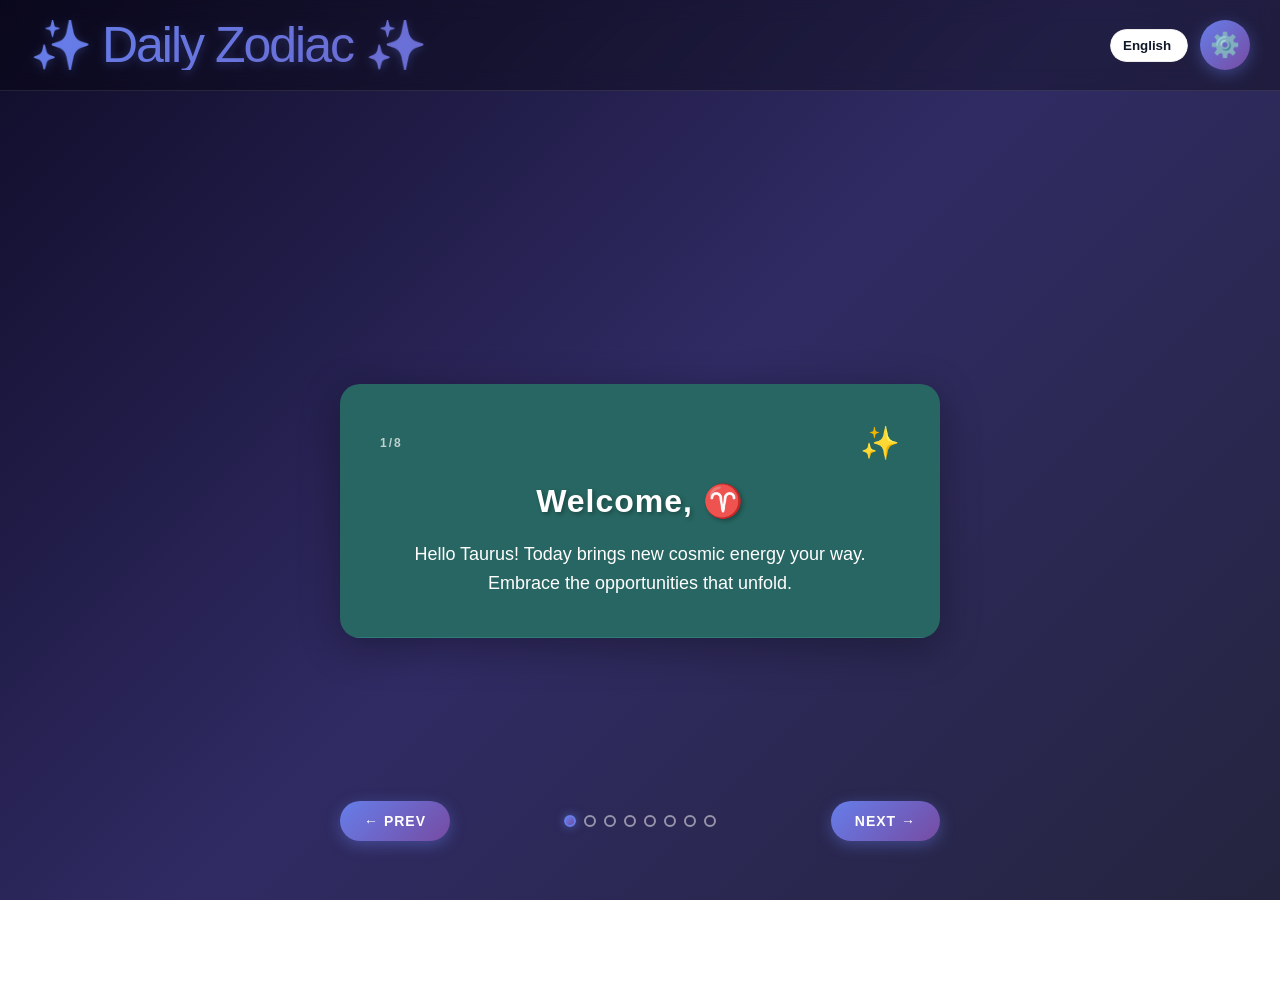
==== index.html @ 31250617 "Deploy from AstroTransition prod: Add pointer event handling for desktop interactions in card deck c" ====
<!DOCTYPE html><html lang="en"><head>
  <meta charset="utf-8">
  <title>AstroTransition</title>
  <base href="/DailyZodiac/">
  <meta name="viewport" content="width=device-width, initial-scale=1">
  <link rel="icon" type="image/x-icon" href="favicon.ico">
<link rel="stylesheet" href="styles.css"><link rel="preload" href="https://fonts.googleapis.com/css2?family=Poppins:wght@300;400;600;700&amp;display=swap" as="style"><link rel="preload" href="https://fonts.googleapis.com/css2?family=Orbitron:wght@400;700;900&amp;display=swap" as="style"><style ng-app-id="ng">

  * {
  margin: 0;
  padding: 0;
  box-sizing: border-box;
}
  html, 
  body {
  width: 100%;
  height: 100%;
  margin: 0;
  padding: 0;
}
  body {
  background:
    linear-gradient(
      135deg,
      #0f0c29 0%,
      #302b63 50%,
      #24243e 100%);
  background-attachment: fixed;
  font-family: "Poppins", sans-serif;
  color: #ffffff;
  overflow: hidden;
}
  app-root {
  display: flex;
  width: 100%;
  height: 100%;
}
  .app-container {
  display: flex;
  flex-direction: column;
  width: 100%;
  height: 100vh;
  background:
    linear-gradient(
      135deg,
      #0f0c29 0%,
      #302b63 50%,
      #24243e 100%);
}
  .app-header {
  display: flex;
  justify-content: space-between;
  align-items: center;
  padding: 20px 30px;
  background: rgba(0, 0, 0, 0.3);
  border-bottom: 1px solid rgba(255, 255, 255, 0.1);
  -webkit-backdrop-filter: blur(10px);
  backdrop-filter: blur(10px);
  position: relative;
  z-index: 100;
}
@media (max-width: 768px) {
    .app-header {
    padding: 15px 20px;
  }
}
@media (max-width: 480px) {
    .app-header {
    padding: 12px 15px;
  }
}
  .header-logo {
  flex: 1;
}
  .logo-text {
  font-size: clamp(16px, 6vw, 28px);
  font-family: "Orbitron", sans-serif;
  font-weight: 700;
  letter-spacing: clamp(0.5px, 0.8vw, 2px);
  background:
    linear-gradient(
      135deg,
      #667eea 0%,
      #764ba2 100%);
  -webkit-background-clip: text;
  -webkit-text-fill-color: transparent;
  background-clip: text;
  margin: 0;
  text-shadow: 0 2px 10px rgba(102, 126, 234, 0.3);
}
  .settings-btn {
  background:
    linear-gradient(
      135deg,
      #667eea 0%,
      #764ba2 100%);
  border: none;
  border-radius: 50%;
  width: 50px;
  height: 50px;
  font-size: 24px;
  cursor: pointer;
  transition: all 0.3s ease;
  box-shadow: 0 4px 15px rgba(102, 126, 234, 0.4);
  display: flex;
  align-items: center;
  justify-content: center;
}
  .settings-btn:hover {
  transform: scale(1.1) rotate(20deg);
  box-shadow: 0 6px 20px rgba(102, 126, 234, 0.6);
}
  .settings-btn:active {
  transform: scale(0.95);
}
@media (max-width: 480px) {
    .settings-btn {
    width: 42px;
    height: 42px;
    font-size: 20px;
  }
}
  .header-actions {
  display: flex;
  gap: 12px;
  align-items: center;
  margin-left: auto;
}
  .lang-btn {
  background: transparent;
  border: 1px solid rgba(255, 255, 255, 0.12);
  color: #fff;
  padding: 8px 12px;
  border-radius: 999px;
  font-weight: 600;
  cursor: pointer;
  transition: transform 0.18s ease, box-shadow 0.18s ease;
}
  .lang-btn:hover {
  transform: translateY(-2px);
  box-shadow: 0 6px 16px rgba(0, 0, 0, 0.35);
}
@media (max-width: 480px) {
    .lang-btn {
    padding: 6px 8px;
    font-size: 12px;
  }
}
  .lang-select select {
  background: #ffffff;
  color: #111827;
  border: 1px solid rgba(0, 0, 0, 0.08);
  padding: 8px 12px;
  border-radius: 999px;
  font-weight: 600;
  cursor: pointer;
  appearance: none;
  -webkit-appearance: none;
  -moz-appearance: none;
  box-shadow: 0 6px 18px rgba(0, 0, 0, 0.25);
}
  .lang-select {
  display: inline-block;
  overflow: hidden;
  border-radius: 999px;
}
  .app-main {
  flex: 1;
  display: flex;
  align-items: center;
  justify-content: center;
  padding: 20px;
  overflow: hidden;
}
@media (max-width: 768px) {
    .app-main {
    padding: 15px;
  }
}
@media (max-width: 480px) {
    .app-main {
    padding: 10px;
  }
}
  .app-main app-card-deck {
  width: 100%;
  height: 100%;
  display: flex;
  align-items: center;
  justify-content: center;
}
/*# sourceMappingURL=/DailyZodiac/app.css.map */</style><style ng-app-id="ng">

[_nghost-ng-c4092649842] {
  --bright-blue: oklch(51.01% 0.274 263.83);
  --electric-violet: oklch(53.18% 0.28 296.97);
  --french-violet: oklch(47.66% 0.246 305.88);
  --vivid-pink: oklch(69.02% 0.277 332.77);
  --hot-red: oklch(61.42% 0.238 15.34);
  --orange-red: oklch(63.32% 0.24 31.68);
  --gray-900: oklch(19.37% 0.006 300.98);
  --gray-700: oklch(36.98% 0.014 302.71);
  --gray-400: oklch(70.9% 0.015 304.04);
  --red-to-pink-to-purple-vertical-gradient:
    linear-gradient(
      
      180deg,
      var(--orange-red) 0%,
      var(--vivid-pink) 50%,
      var(--electric-violet) 100% );
  --red-to-pink-to-purple-horizontal-gradient:
    linear-gradient(
      
      90deg,
      var(--orange-red) 0%,
      var(--vivid-pink) 50%,
      var(--electric-violet) 100% );
  --pill-accent: var(--bright-blue);
  font-family:
    "Inter",
    -apple-system,
    BlinkMacSystemFont,
    "Segoe UI",
    Roboto,
    Helvetica,
    Arial,
    sans-serif,
    "Apple Color Emoji",
    "Segoe UI Emoji",
    "Segoe UI Symbol";
  box-sizing: border-box;
  -webkit-font-smoothing: antialiased;
  -moz-osx-font-smoothing: grayscale;
}
h1[_ngcontent-ng-c4092649842] {
  font-size: 3.125rem;
  color: var(--gray-900);
  font-weight: 500;
  line-height: 100%;
  letter-spacing: -0.125rem;
  margin: 0;
  font-family:
    "Inter Tight",
    -apple-system,
    BlinkMacSystemFont,
    "Segoe UI",
    Roboto,
    Helvetica,
    Arial,
    sans-serif,
    "Apple Color Emoji",
    "Segoe UI Emoji",
    "Segoe UI Symbol";
}
p[_ngcontent-ng-c4092649842] {
  margin: 0;
  color: var(--gray-700);
}
main[_ngcontent-ng-c4092649842] {
  width: 100%;
  min-height: 100%;
  display: flex;
  justify-content: center;
  align-items: center;
  padding: 1rem;
  box-sizing: inherit;
  position: relative;
}
.angular-logo[_ngcontent-ng-c4092649842] {
  max-width: 9.2rem;
}
.content[_ngcontent-ng-c4092649842] {
  display: flex;
  justify-content: space-around;
  width: 100%;
  max-width: 700px;
  margin-bottom: 3rem;
}
.content[_ngcontent-ng-c4092649842]   h1[_ngcontent-ng-c4092649842] {
  margin-top: 1.75rem;
}
.content[_ngcontent-ng-c4092649842]   p[_ngcontent-ng-c4092649842] {
  margin-top: 1.5rem;
}
.divider[_ngcontent-ng-c4092649842] {
  width: 1px;
  background: var(--red-to-pink-to-purple-vertical-gradient);
  margin-inline: 0.5rem;
}
.pill-group[_ngcontent-ng-c4092649842] {
  display: flex;
  flex-direction: column;
  align-items: start;
  flex-wrap: wrap;
  gap: 1.25rem;
}
.pill[_ngcontent-ng-c4092649842] {
  display: flex;
  align-items: center;
  --pill-accent: var(--bright-blue);
  background: color-mix(in srgb, var(--pill-accent) 5%, transparent);
  color: var(--pill-accent);
  padding-inline: 0.75rem;
  padding-block: 0.375rem;
  border-radius: 2.75rem;
  border: 0;
  transition: background 0.3s ease;
  font-family: var(--inter-font);
  font-size: 0.875rem;
  font-style: normal;
  font-weight: 500;
  line-height: 1.4rem;
  letter-spacing: -0.00875rem;
  text-decoration: none;
  white-space: nowrap;
}
.pill[_ngcontent-ng-c4092649842]:hover {
  background: color-mix(in srgb, var(--pill-accent) 15%, transparent);
}
.pill-group[_ngcontent-ng-c4092649842]   .pill[_ngcontent-ng-c4092649842]:nth-child(6n+1) {
  --pill-accent: var(--bright-blue);
}
.pill-group[_ngcontent-ng-c4092649842]   .pill[_ngcontent-ng-c4092649842]:nth-child(6n+2) {
  --pill-accent: var(--electric-violet);
}
.pill-group[_ngcontent-ng-c4092649842]   .pill[_ngcontent-ng-c4092649842]:nth-child(6n+3) {
  --pill-accent: var(--french-violet);
}
.pill-group[_ngcontent-ng-c4092649842]   .pill[_ngcontent-ng-c4092649842]:nth-child(6n+4), 
.pill-group[_ngcontent-ng-c4092649842]   .pill[_ngcontent-ng-c4092649842]:nth-child(6n+5), 
.pill-group[_ngcontent-ng-c4092649842]   .pill[_ngcontent-ng-c4092649842]:nth-child(6n+6) {
  --pill-accent: var(--hot-red);
}
.pill-group[_ngcontent-ng-c4092649842]   svg[_ngcontent-ng-c4092649842] {
  margin-inline-start: 0.25rem;
}
.social-links[_ngcontent-ng-c4092649842] {
  display: flex;
  align-items: center;
  gap: 0.73rem;
  margin-top: 1.5rem;
}
.social-links[_ngcontent-ng-c4092649842]   path[_ngcontent-ng-c4092649842] {
  transition: fill 0.3s ease;
  fill: var(--gray-400);
}
.social-links[_ngcontent-ng-c4092649842]   a[_ngcontent-ng-c4092649842]:hover   svg[_ngcontent-ng-c4092649842]   path[_ngcontent-ng-c4092649842] {
  fill: var(--gray-900);
}
@media screen and (max-width: 650px) {
  .content[_ngcontent-ng-c4092649842] {
    flex-direction: column;
    width: max-content;
  }
  .divider[_ngcontent-ng-c4092649842] {
    height: 1px;
    width: 100%;
    background: var(--red-to-pink-to-purple-horizontal-gradient);
    margin-block: 1.5rem;
  }
}
/*# sourceMappingURL=/DailyZodiac/app.css.map */</style><style ng-app-id="ng">

  .deck-container {
  display: flex;
  flex-direction: column;
  align-items: center;
  justify-content: center;
  height: 100%;
  width: 100%;
  padding: 20px;
  gap: 20px;
  outline: none;
}
@media (max-width: 768px) {
    .deck-container {
    padding: 15px;
    gap: 15px;
  }
}
@media (max-width: 480px) {
    .deck-container {
    padding: 10px;
    gap: 10px;
  }
}
  .card-wrapper {
  width: 100%;
  height: 60vh;
  max-width: 600px;
  min-height: 400px;
  display: flex;
  align-items: center;
  justify-content: center;
}
@media (max-width: 768px) {
    .card-wrapper {
    height: 55vh;
    min-height: 350px;
  }
}
@media (max-width: 480px) {
    .card-wrapper {
    height: 50vh;
    min-height: 300px;
  }
}
  .card-wrapper app-card {
  width: 100%;
  height: 100%;
  position: relative;
  z-index: 1;
}
  .controls {
  display: flex;
  align-items: center;
  justify-content: center;
  gap: 20px;
  width: 100%;
  max-width: 600px;
  flex-wrap: wrap;
}
@media (max-width: 768px) {
    .controls {
    gap: 15px;
  }
}
@media (max-width: 480px) {
    .controls {
    gap: 10px;
  }
}
  .controls {
  z-index: 3;
  position: relative;
}
  .nav-btn {
  background:
    linear-gradient(
      135deg,
      #667eea 0%,
      #764ba2 100%);
  border: none;
  color: white;
  padding: 12px 24px;
  border-radius: 25px;
  font-size: 14px;
  font-weight: 600;
  cursor: pointer;
  transition: all 0.3s ease;
  text-transform: uppercase;
  letter-spacing: 1px;
  box-shadow: 0 4px 15px rgba(102, 126, 234, 0.4);
}
  .nav-btn:hover {
  transform: translateY(-2px);
  box-shadow: 0 6px 20px rgba(102, 126, 234, 0.6);
}
  .nav-btn:active {
  transform: translateY(0);
}
@media (max-width: 768px) {
    .nav-btn {
    padding: 10px 18px;
    font-size: 12px;
  }
}
@media (max-width: 480px) {
    .nav-btn {
    padding: 8px 14px;
    font-size: 11px;
    flex: 1;
    min-width: 70px;
  }
}
  .prev-btn {
  order: 1;
}
@media (max-width: 480px) {
    .prev-btn {
    order: 1;
  }
}
  .next-btn {
  order: 3;
}
@media (max-width: 480px) {
    .next-btn {
    order: 3;
  }
}
  .progress-dots {
  display: flex;
  gap: 8px;
  justify-content: center;
  flex-wrap: wrap;
  flex: 1;
  order: 2;
  min-width: 150px;
}
@media (max-width: 480px) {
    .progress-dots {
    gap: 6px;
    order: 2;
    min-width: auto;
    flex: 0 1 auto;
  }
}
  .dot {
  width: 12px;
  height: 12px;
  border-radius: 50%;
  border: 2px solid rgba(255, 255, 255, 0.5);
  background: transparent;
  cursor: pointer;
  transition: all 0.3s ease;
}
  .dot:hover {
  border-color: rgba(255, 255, 255, 0.8);
  transform: scale(1.2);
}
  .dot.active {
  background:
    linear-gradient(
      135deg,
      #667eea 0%,
      #764ba2 100%);
  border-color: #667eea;
  box-shadow: 0 0 10px rgba(102, 126, 234, 0.6);
}
@media (max-width: 480px) {
    .dot {
    width: 10px;
    height: 10px;
  }
}
  .swipe-hint {
  color: rgba(255, 255, 255, 0.6);
  font-size: 12px;
  text-align: center;
  margin: 0;
  font-style: italic;
  animation: _ngcontent-ng-c107553043_fadeInOut 3s ease-in-out infinite;
}
@media (min-width: 769px) {
    .swipe-hint {
    display: none;
  }
}
@media (max-width: 480px) {
    .swipe-hint {
    font-size: 11px;
  }
}
@keyframes _ngcontent-ng-c107553043_fadeInOut {
  0%, 100% {
    opacity: 0.4;
  }
  50% {
    opacity: 0.8;
  }
}
/*# sourceMappingURL=/DailyZodiac/card-deck.component.css.map */</style><style ng-app-id="ng">

  .card-container {
  display: flex;
  align-items: center;
  justify-content: center;
  width: 100%;
  height: 100%;
  border-radius: 20px;
  box-shadow: 0 10px 40px rgba(0, 0, 0, 0.3);
  position: relative;
  overflow: hidden;
  animation: _ngcontent-ng-c3171206121_slideIn 0.5s ease-in-out;
}
@media (max-width: 768px) {
    .card-container {
    border-radius: 16px;
    box-shadow: 0 8px 30px rgba(0, 0, 0, 0.3);
  }
}
@media (max-width: 480px) {
    .card-container {
    border-radius: 12px;
    box-shadow: 0 5px 20px rgba(0, 0, 0, 0.3);
  }
}
  .card-content {
  width: 100%;
  height: 100%;
  padding: 40px;
  display: flex;
  flex-direction: column;
  justify-content: space-between;
  position: relative;
  z-index: 1;
}
@media (max-width: 768px) {
    .card-content {
    padding: 30px;
  }
}
@media (max-width: 480px) {
    .card-content {
    padding: 20px;
  }
}
  .card-header {
  display: flex;
  justify-content: space-between;
  align-items: center;
  margin-bottom: 20px;
}
  .progress-indicator {
  font-size: 12px;
  font-weight: 600;
  letter-spacing: 2px;
  color: rgba(255, 255, 255, 0.7);
  text-transform: uppercase;
}
  .card-icon {
  font-size: 32px;
  animation: _ngcontent-ng-c3171206121_float 3s ease-in-out infinite;
}
@media (max-width: 768px) {
    .card-icon {
    font-size: 28px;
  }
}
  .card-body {
  display: flex;
  flex-direction: column;
  justify-content: center;
  align-items: center;
  text-align: center;
  flex: 1;
}
  .card-title {
  font-size: 32px;
  font-family: "Orbitron", sans-serif;
  font-weight: 700;
  margin: 0 0 20px 0;
  text-shadow: 2px 2px 4px rgba(0, 0, 0, 0.3);
  letter-spacing: 1px;
}
@media (max-width: 768px) {
    .card-title {
    font-size: 24px;
  }
}
@media (max-width: 480px) {
    .card-title {
    font-size: 20px;
    margin: 0 0 15px 0;
  }
}
  .card-text {
  font-size: 18px;
  font-family: "Poppins", sans-serif;
  line-height: 1.6;
  margin: 0;
  max-width: 90%;
}
@media (max-width: 768px) {
    .card-text {
    font-size: 16px;
  }
}
@media (max-width: 480px) {
    .card-text {
    font-size: 14px;
  }
}
  .ad-placeholder {
  background: rgba(0, 0, 0, 0.3);
  border: 2px dashed rgba(255, 255, 255, 0.5);
  padding: 40px 20px;
  border-radius: 10px;
  color: rgba(255, 255, 255, 0.8);
  font-size: 14px;
  text-align: center;
}
  .ad-placeholder p {
  margin: 10px 0;
}
  .ad-placeholder .ad-note {
  font-size: 12px;
  font-family: "Courier New", monospace;
  opacity: 0.7;
}
  .donation-content {
  display: flex;
  flex-direction: column;
  align-items: center;
  gap: 20px;
}
  .donation-content p {
  margin: 0;
  font-size: 18px;
  line-height: 1.6;
}
@media (max-width: 480px) {
    .donation-content p {
    font-size: 16px;
  }
}
  .donation-btn {
  background: rgba(255, 255, 255, 0.2);
  border: 2px solid rgba(255, 255, 255, 0.5);
  color: #ffffff;
  padding: 12px 30px;
  border-radius: 25px;
  font-size: 16px;
  font-family: "Poppins", sans-serif;
  font-weight: 600;
  cursor: pointer;
  transition: all 0.3s ease;
  text-transform: uppercase;
  letter-spacing: 1px;
}
  .donation-btn:hover {
  background: rgba(255, 255, 255, 0.3);
  border-color: rgba(255, 255, 255, 0.8);
  transform: scale(1.05);
}
  .donation-btn:active {
  transform: scale(0.98);
}
@media (max-width: 480px) {
    .donation-btn {
    padding: 10px 20px;
    font-size: 14px;
  }
}
@keyframes _ngcontent-ng-c3171206121_slideIn {
  from {
    opacity: 0;
    transform: translateY(20px);
  }
  to {
    opacity: 1;
    transform: translateY(0);
  }
}
@keyframes _ngcontent-ng-c3171206121_float {
  0%, 100% {
    transform: translateY(0px);
  }
  50% {
    transform: translateY(-10px);
  }
}
/*# sourceMappingURL=/DailyZodiac/card.component.css.map */</style></head>
<body><!--nghm--><script type="text/javascript" id="ng-event-dispatch-contract">(()=>{function p(t,n,r,o,e,i,f,m){return{eventType:t,event:n,targetElement:r,eic:o,timeStamp:e,eia:i,eirp:f,eiack:m}}function u(t){let n=[],r=e=>{n.push(e)};return{c:t,q:n,et:[],etc:[],d:r,h:e=>{r(p(e.type,e,e.target,t,Date.now()))}}}function s(t,n,r){for(let o=0;o<n.length;o++){let e=n[o];(r?t.etc:t.et).push(e),t.c.addEventListener(e,t.h,r)}}function c(t,n,r,o,e=window){let i=u(t);e._ejsas||(e._ejsas={}),e._ejsas[n]=i,s(i,r),s(i,o,!0)}window.__jsaction_bootstrap=c;})();
</script><script>window.__jsaction_bootstrap(document.body,"ng",["change","click","keydown","touchstart","touchend","pointerdown","pointerup"],[]);</script>
  <app-root ng-version="21.1.5" _nghost-ng-c4092649842="" ngh="2" ng-server-context="ssg"><div _ngcontent-ng-c4092649842="" class="app-container"><header _ngcontent-ng-c4092649842="" class="app-header"><div _ngcontent-ng-c4092649842="" class="header-logo"><h1 _ngcontent-ng-c4092649842="" class="logo-text">✨ Daily Zodiac ✨</h1></div><div _ngcontent-ng-c4092649842="" class="header-actions"><label _ngcontent-ng-c4092649842="" class="lang-select ng-star-inserted"><select _ngcontent-ng-c4092649842="" jsaction="change:;"><option _ngcontent-ng-c4092649842="" value="EN" class="ng-star-inserted"> English </option><option _ngcontent-ng-c4092649842="" value="ES" class="ng-star-inserted"> Español </option><option _ngcontent-ng-c4092649842="" value="HI" class="ng-star-inserted"> हिन्दी </option><option _ngcontent-ng-c4092649842="" value="ZH" class="ng-star-inserted"> 中文 </option><!--container--></select></label><button _ngcontent-ng-c4092649842="" class="settings-btn ng-star-inserted" title="⚙️ Settings" jsaction="click:;"> ⚙️ </button><!--ng-container--><!--container--></div></header><main _ngcontent-ng-c4092649842="" class="app-main"><app-card-deck _ngcontent-ng-c4092649842="" _nghost-ng-c107553043="" class="ng-tns-c107553043-0" ngh="1"><div _ngcontent-ng-c107553043="" class="deck-container ng-tns-c107553043-0" tabindex="0" jsaction="keydown:;touchstart:;touchend:;pointerdown:;pointerup:;"><div _ngcontent-ng-c107553043="" class="card-wrapper ng-tns-c107553043-0 ng-star-inserted"><div _ngcontent-ng-c107553043="" class="animated-card ng-tns-c107553043-0 ng-trigger ng-trigger-deckAnimation"><app-card _ngcontent-ng-c107553043="" class="ng-tns-c107553043-0" _nghost-ng-c3171206121="" ngh="0"><div _ngcontent-ng-c3171206121="" class="card-container" style="background-color: #4ECDC4; background-image: linear-gradient(135deg, rgba(0, 0, 0, 0.5), rgba(0, 0, 0, 0.5)), url('https://images.unsplash.com/photo-1543722530-d2c3201371e7?auto=format&amp;fit=crop&amp;w=400&amp;q=80'); background-size: cover; background-position: center;"><div _ngcontent-ng-c3171206121="" class="card-content"><div _ngcontent-ng-c3171206121="" class="card-header"><span _ngcontent-ng-c3171206121="" class="progress-indicator">1/8</span><span _ngcontent-ng-c3171206121="" class="card-icon ng-star-inserted" style="">✨</span><!--container--></div><div _ngcontent-ng-c3171206121="" class="card-body"><h2 _ngcontent-ng-c3171206121="" class="card-title" style="color: #ffffff;"> Welcome, ♈ </h2><p _ngcontent-ng-c3171206121="" class="card-text ng-star-inserted" style="color: #ffffff;"> Hello Taurus! Today brings new cosmic energy your way. Embrace the opportunities that unfold. </p><!--container--><!--container--><!--container--></div></div></div></app-card></div></div><!--container--><div _ngcontent-ng-c107553043="" class="controls ng-tns-c107553043-0"><button _ngcontent-ng-c107553043="" class="nav-btn prev-btn ng-tns-c107553043-0" title="← PREV" jsaction="click:;"> ← PREV </button><div _ngcontent-ng-c107553043="" class="progress-dots ng-tns-c107553043-0"><button _ngcontent-ng-c107553043="" class="dot ng-tns-c107553043-0 active ng-star-inserted" aria-label="Go to card 1" jsaction="click:;"></button><button _ngcontent-ng-c107553043="" class="dot ng-tns-c107553043-0 ng-star-inserted" aria-label="Go to card 2" jsaction="click:;"></button><button _ngcontent-ng-c107553043="" class="dot ng-tns-c107553043-0 ng-star-inserted" aria-label="Go to card 3" jsaction="click:;"></button><button _ngcontent-ng-c107553043="" class="dot ng-tns-c107553043-0 ng-star-inserted" aria-label="Go to card 4" jsaction="click:;"></button><button _ngcontent-ng-c107553043="" class="dot ng-tns-c107553043-0 ng-star-inserted" aria-label="Go to card 5" jsaction="click:;"></button><button _ngcontent-ng-c107553043="" class="dot ng-tns-c107553043-0 ng-star-inserted" aria-label="Go to card 6" jsaction="click:;"></button><button _ngcontent-ng-c107553043="" class="dot ng-tns-c107553043-0 ng-star-inserted" aria-label="Go to card 7" jsaction="click:;"></button><button _ngcontent-ng-c107553043="" class="dot ng-tns-c107553043-0 ng-star-inserted" aria-label="Go to card 8" jsaction="click:;"></button><!--container--></div><button _ngcontent-ng-c107553043="" class="nav-btn next-btn ng-tns-c107553043-0" title="NEXT →" jsaction="click:;"> NEXT → </button></div><p _ngcontent-ng-c107553043="" class="swipe-hint ng-tns-c107553043-0">← Swipe or click buttons →</p></div></app-card-deck></main><!--container--><router-outlet _ngcontent-ng-c4092649842=""></router-outlet><!--container--></div><router-outlet _ngcontent-ng-c4092649842=""></router-outlet><!--container--></app-root>
<script src="main.js" type="module"></script>

<script id="ng-state" type="application/json">{"__nghData__":[{"t":{"5":"t3","9":"t4","10":"t5","11":"t6"},"c":{"5":[{"i":"t3","r":1}],"9":[{"i":"t4","r":1}],"10":[],"11":[]}},{"t":{"1":"t2","6":"t7"},"c":{"1":[{"i":"t2","r":1}],"6":[{"i":"t7","r":1,"x":8}]}},{"t":{"6":"t0","10":"t8"},"c":{"6":[{"i":"t0","r":3,"e":{"0":2},"t":{"3":"t1"},"c":{"3":[{"i":"t1","r":1,"x":4}]}}],"10":[],"11":[],"12":[]}}]}</script></body></html>
---- styles.css ----
@import "https://fonts.googleapis.com/css2?family=Poppins:wght@300;400;600;700&display=swap";
@import "https://fonts.googleapis.com/css2?family=Orbitron:wght@400;700;900&display=swap";

/* src/styles.scss */
* {
  margin: 0;
  padding: 0;
  box-sizing: border-box;
}
html,
body {
  width: 100%;
  height: 100%;
  margin: 0;
  padding: 0;
}
body {
  font-family: "Poppins", sans-serif;
  background:
    linear-gradient(
      135deg,
      #0f0c29 0%,
      #302b63 50%,
      #24243e 100%);
  background-attachment: fixed;
  color: #ffffff;
  line-height: 1.6;
  -webkit-font-smoothing: antialiased;
  -moz-osx-font-smoothing: grayscale;
}
h1,
h2,
h3,
h4,
h5,
h6 {
  font-family: "Orbitron", sans-serif;
  font-weight: 700;
  letter-spacing: 0.5px;
}
button {
  font-family: "Poppins", sans-serif;
}
::-webkit-scrollbar {
  width: 8px;
  height: 8px;
}
::-webkit-scrollbar-track {
  background: rgba(255, 255, 255, 0.05);
}
::-webkit-scrollbar-thumb {
  background: rgba(102, 126, 234, 0.5);
  border-radius: 4px;
}
::-webkit-scrollbar-thumb:hover {
  background: rgba(102, 126, 234, 0.8);
}
@keyframes fadeIn {
  from {
    opacity: 0;
  }
  to {
    opacity: 1;
  }
}
@keyframes slideIn {
  from {
    opacity: 0;
    transform: translateY(20px);
  }
  to {
    opacity: 1;
    transform: translateY(0);
  }
}

/* angular:styles/global:styles */
/*# sourceMappingURL=styles.css.map */
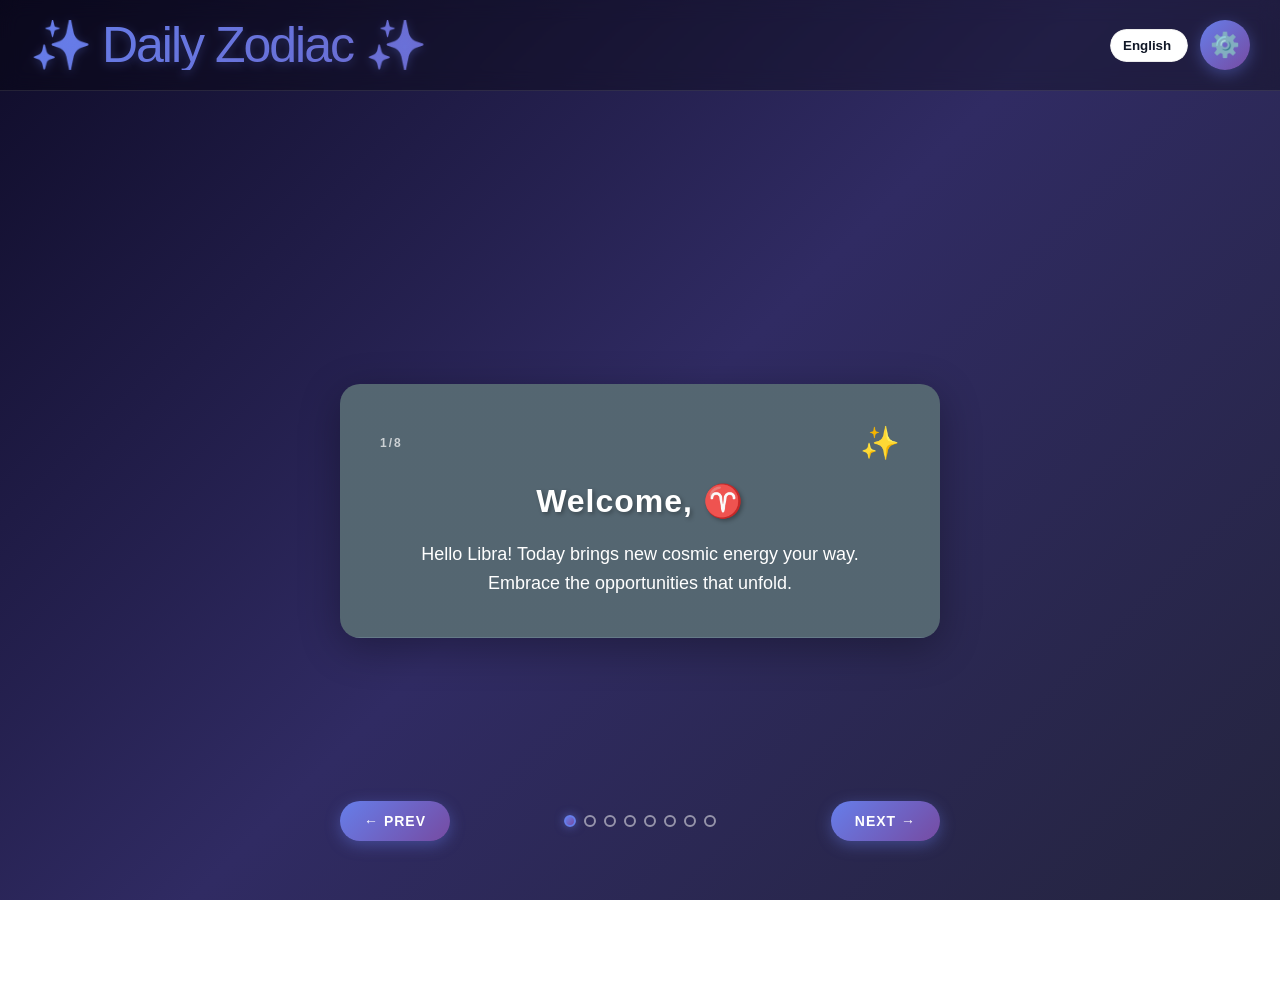
==== commit 145f9781: "Deploy from AstroTransition prod: Refactor color handling in ContentService to use a centralized COL" ====
--- a/index.html
+++ b/index.html
@@ -754,7 +754,7 @@
 /*# sourceMappingURL=/DailyZodiac/card.component.css.map */</style></head>
 <body><!--nghm--><script type="text/javascript" id="ng-event-dispatch-contract">(()=>{function p(t,n,r,o,e,i,f,m){return{eventType:t,event:n,targetElement:r,eic:o,timeStamp:e,eia:i,eirp:f,eiack:m}}function u(t){let n=[],r=e=>{n.push(e)};return{c:t,q:n,et:[],etc:[],d:r,h:e=>{r(p(e.type,e,e.target,t,Date.now()))}}}function s(t,n,r){for(let o=0;o<n.length;o++){let e=n[o];(r?t.etc:t.et).push(e),t.c.addEventListener(e,t.h,r)}}function c(t,n,r,o,e=window){let i=u(t);e._ejsas||(e._ejsas={}),e._ejsas[n]=i,s(i,r),s(i,o,!0)}window.__jsaction_bootstrap=c;})();
 </script><script>window.__jsaction_bootstrap(document.body,"ng",["change","click","keydown","touchstart","touchend","pointerdown","pointerup"],[]);</script>
-  <app-root ng-version="21.1.5" _nghost-ng-c4092649842="" ngh="2" ng-server-context="ssg"><div _ngcontent-ng-c4092649842="" class="app-container"><header _ngcontent-ng-c4092649842="" class="app-header"><div _ngcontent-ng-c4092649842="" class="header-logo"><h1 _ngcontent-ng-c4092649842="" class="logo-text">✨ Daily Zodiac ✨</h1></div><div _ngcontent-ng-c4092649842="" class="header-actions"><label _ngcontent-ng-c4092649842="" class="lang-select ng-star-inserted"><select _ngcontent-ng-c4092649842="" jsaction="change:;"><option _ngcontent-ng-c4092649842="" value="EN" class="ng-star-inserted"> English </option><option _ngcontent-ng-c4092649842="" value="ES" class="ng-star-inserted"> Español </option><option _ngcontent-ng-c4092649842="" value="HI" class="ng-star-inserted"> हिन्दी </option><option _ngcontent-ng-c4092649842="" value="ZH" class="ng-star-inserted"> 中文 </option><!--container--></select></label><button _ngcontent-ng-c4092649842="" class="settings-btn ng-star-inserted" title="⚙️ Settings" jsaction="click:;"> ⚙️ </button><!--ng-container--><!--container--></div></header><main _ngcontent-ng-c4092649842="" class="app-main"><app-card-deck _ngcontent-ng-c4092649842="" _nghost-ng-c107553043="" class="ng-tns-c107553043-0" ngh="1"><div _ngcontent-ng-c107553043="" class="deck-container ng-tns-c107553043-0" tabindex="0" jsaction="keydown:;touchstart:;touchend:;pointerdown:;pointerup:;"><div _ngcontent-ng-c107553043="" class="card-wrapper ng-tns-c107553043-0 ng-star-inserted"><div _ngcontent-ng-c107553043="" class="animated-card ng-tns-c107553043-0 ng-trigger ng-trigger-deckAnimation"><app-card _ngcontent-ng-c107553043="" class="ng-tns-c107553043-0" _nghost-ng-c3171206121="" ngh="0"><div _ngcontent-ng-c3171206121="" class="card-container" style="background-color: #4ECDC4; background-image: linear-gradient(135deg, rgba(0, 0, 0, 0.5), rgba(0, 0, 0, 0.5)), url('https://images.unsplash.com/photo-1543722530-d2c3201371e7?auto=format&amp;fit=crop&amp;w=400&amp;q=80'); background-size: cover; background-position: center;"><div _ngcontent-ng-c3171206121="" class="card-content"><div _ngcontent-ng-c3171206121="" class="card-header"><span _ngcontent-ng-c3171206121="" class="progress-indicator">1/8</span><span _ngcontent-ng-c3171206121="" class="card-icon ng-star-inserted" style="">✨</span><!--container--></div><div _ngcontent-ng-c3171206121="" class="card-body"><h2 _ngcontent-ng-c3171206121="" class="card-title" style="color: #ffffff;"> Welcome, ♈ </h2><p _ngcontent-ng-c3171206121="" class="card-text ng-star-inserted" style="color: #ffffff;"> Hello Taurus! Today brings new cosmic energy your way. Embrace the opportunities that unfold. </p><!--container--><!--container--><!--container--></div></div></div></app-card></div></div><!--container--><div _ngcontent-ng-c107553043="" class="controls ng-tns-c107553043-0"><button _ngcontent-ng-c107553043="" class="nav-btn prev-btn ng-tns-c107553043-0" title="← PREV" jsaction="click:;"> ← PREV </button><div _ngcontent-ng-c107553043="" class="progress-dots ng-tns-c107553043-0"><button _ngcontent-ng-c107553043="" class="dot ng-tns-c107553043-0 active ng-star-inserted" aria-label="Go to card 1" jsaction="click:;"></button><button _ngcontent-ng-c107553043="" class="dot ng-tns-c107553043-0 ng-star-inserted" aria-label="Go to card 2" jsaction="click:;"></button><button _ngcontent-ng-c107553043="" class="dot ng-tns-c107553043-0 ng-star-inserted" aria-label="Go to card 3" jsaction="click:;"></button><button _ngcontent-ng-c107553043="" class="dot ng-tns-c107553043-0 ng-star-inserted" aria-label="Go to card 4" jsaction="click:;"></button><button _ngcontent-ng-c107553043="" class="dot ng-tns-c107553043-0 ng-star-inserted" aria-label="Go to card 5" jsaction="click:;"></button><button _ngcontent-ng-c107553043="" class="dot ng-tns-c107553043-0 ng-star-inserted" aria-label="Go to card 6" jsaction="click:;"></button><button _ngcontent-ng-c107553043="" class="dot ng-tns-c107553043-0 ng-star-inserted" aria-label="Go to card 7" jsaction="click:;"></button><button _ngcontent-ng-c107553043="" class="dot ng-tns-c107553043-0 ng-star-inserted" aria-label="Go to card 8" jsaction="click:;"></button><!--container--></div><button _ngcontent-ng-c107553043="" class="nav-btn next-btn ng-tns-c107553043-0" title="NEXT →" jsaction="click:;"> NEXT → </button></div><p _ngcontent-ng-c107553043="" class="swipe-hint ng-tns-c107553043-0">← Swipe or click buttons →</p></div></app-card-deck></main><!--container--><router-outlet _ngcontent-ng-c4092649842=""></router-outlet><!--container--></div><router-outlet _ngcontent-ng-c4092649842=""></router-outlet><!--container--></app-root>
+  <app-root ng-version="21.1.5" _nghost-ng-c4092649842="" ngh="2" ng-server-context="ssg"><div _ngcontent-ng-c4092649842="" class="app-container"><header _ngcontent-ng-c4092649842="" class="app-header"><div _ngcontent-ng-c4092649842="" class="header-logo"><h1 _ngcontent-ng-c4092649842="" class="logo-text">✨ Daily Zodiac ✨</h1></div><div _ngcontent-ng-c4092649842="" class="header-actions"><label _ngcontent-ng-c4092649842="" class="lang-select ng-star-inserted"><select _ngcontent-ng-c4092649842="" jsaction="change:;"><option _ngcontent-ng-c4092649842="" value="EN" class="ng-star-inserted"> English </option><option _ngcontent-ng-c4092649842="" value="ES" class="ng-star-inserted"> Español </option><option _ngcontent-ng-c4092649842="" value="HI" class="ng-star-inserted"> हिन्दी </option><option _ngcontent-ng-c4092649842="" value="ZH" class="ng-star-inserted"> 中文 </option><!--container--></select></label><button _ngcontent-ng-c4092649842="" class="settings-btn ng-star-inserted" title="⚙️ Settings" jsaction="click:;"> ⚙️ </button><!--ng-container--><!--container--></div></header><main _ngcontent-ng-c4092649842="" class="app-main"><app-card-deck _ngcontent-ng-c4092649842="" _nghost-ng-c107553043="" class="ng-tns-c107553043-0" ngh="1"><div _ngcontent-ng-c107553043="" class="deck-container ng-tns-c107553043-0" tabindex="0" jsaction="keydown:;touchstart:;touchend:;pointerdown:;pointerup:;"><div _ngcontent-ng-c107553043="" class="card-wrapper ng-tns-c107553043-0 ng-star-inserted"><div _ngcontent-ng-c107553043="" class="animated-card ng-tns-c107553043-0 ng-trigger ng-trigger-deckAnimation"><app-card _ngcontent-ng-c107553043="" class="ng-tns-c107553043-0" _nghost-ng-c3171206121="" ngh="0"><div _ngcontent-ng-c3171206121="" class="card-container" style="background-color: #A9CCE3; background-image: linear-gradient(135deg, rgba(0, 0, 0, 0.5), rgba(0, 0, 0, 0.5)), url('https://images.unsplash.com/photo-1462332420958-a05d1e7413413?auto=format&amp;fit=crop&amp;w=400&amp;q=80'); background-size: cover; background-position: center;"><div _ngcontent-ng-c3171206121="" class="card-content"><div _ngcontent-ng-c3171206121="" class="card-header"><span _ngcontent-ng-c3171206121="" class="progress-indicator">1/8</span><span _ngcontent-ng-c3171206121="" class="card-icon ng-star-inserted" style="">✨</span><!--container--></div><div _ngcontent-ng-c3171206121="" class="card-body"><h2 _ngcontent-ng-c3171206121="" class="card-title" style="color: #ffffff;"> Welcome, ♈ </h2><p _ngcontent-ng-c3171206121="" class="card-text ng-star-inserted" style="color: #ffffff;"> Hello Libra! Today brings new cosmic energy your way. Embrace the opportunities that unfold. </p><!--container--><!--container--><!--container--></div></div></div></app-card></div></div><!--container--><div _ngcontent-ng-c107553043="" class="controls ng-tns-c107553043-0"><button _ngcontent-ng-c107553043="" class="nav-btn prev-btn ng-tns-c107553043-0" title="← PREV" jsaction="click:;"> ← PREV </button><div _ngcontent-ng-c107553043="" class="progress-dots ng-tns-c107553043-0"><button _ngcontent-ng-c107553043="" class="dot ng-tns-c107553043-0 active ng-star-inserted" aria-label="Go to card 1" jsaction="click:;"></button><button _ngcontent-ng-c107553043="" class="dot ng-tns-c107553043-0 ng-star-inserted" aria-label="Go to card 2" jsaction="click:;"></button><button _ngcontent-ng-c107553043="" class="dot ng-tns-c107553043-0 ng-star-inserted" aria-label="Go to card 3" jsaction="click:;"></button><button _ngcontent-ng-c107553043="" class="dot ng-tns-c107553043-0 ng-star-inserted" aria-label="Go to card 4" jsaction="click:;"></button><button _ngcontent-ng-c107553043="" class="dot ng-tns-c107553043-0 ng-star-inserted" aria-label="Go to card 5" jsaction="click:;"></button><button _ngcontent-ng-c107553043="" class="dot ng-tns-c107553043-0 ng-star-inserted" aria-label="Go to card 6" jsaction="click:;"></button><button _ngcontent-ng-c107553043="" class="dot ng-tns-c107553043-0 ng-star-inserted" aria-label="Go to card 7" jsaction="click:;"></button><button _ngcontent-ng-c107553043="" class="dot ng-tns-c107553043-0 ng-star-inserted" aria-label="Go to card 8" jsaction="click:;"></button><!--container--></div><button _ngcontent-ng-c107553043="" class="nav-btn next-btn ng-tns-c107553043-0" title="NEXT →" jsaction="click:;"> NEXT → </button></div><p _ngcontent-ng-c107553043="" class="swipe-hint ng-tns-c107553043-0">← Swipe or click buttons →</p></div></app-card-deck></main><!--container--><router-outlet _ngcontent-ng-c4092649842=""></router-outlet><!--container--></div><router-outlet _ngcontent-ng-c4092649842=""></router-outlet><!--container--></app-root>
 <script src="main.js" type="module"></script>
 
 <script id="ng-state" type="application/json">{"__nghData__":[{"t":{"5":"t3","9":"t4","10":"t5","11":"t6"},"c":{"5":[{"i":"t3","r":1}],"9":[{"i":"t4","r":1}],"10":[],"11":[]}},{"t":{"1":"t2","6":"t7"},"c":{"1":[{"i":"t2","r":1}],"6":[{"i":"t7","r":1,"x":8}]}},{"t":{"6":"t0","10":"t8"},"c":{"6":[{"i":"t0","r":3,"e":{"0":2},"t":{"3":"t1"},"c":{"3":[{"i":"t1","r":1,"x":4}]}}],"10":[],"11":[],"12":[]}}]}</script></body></html>
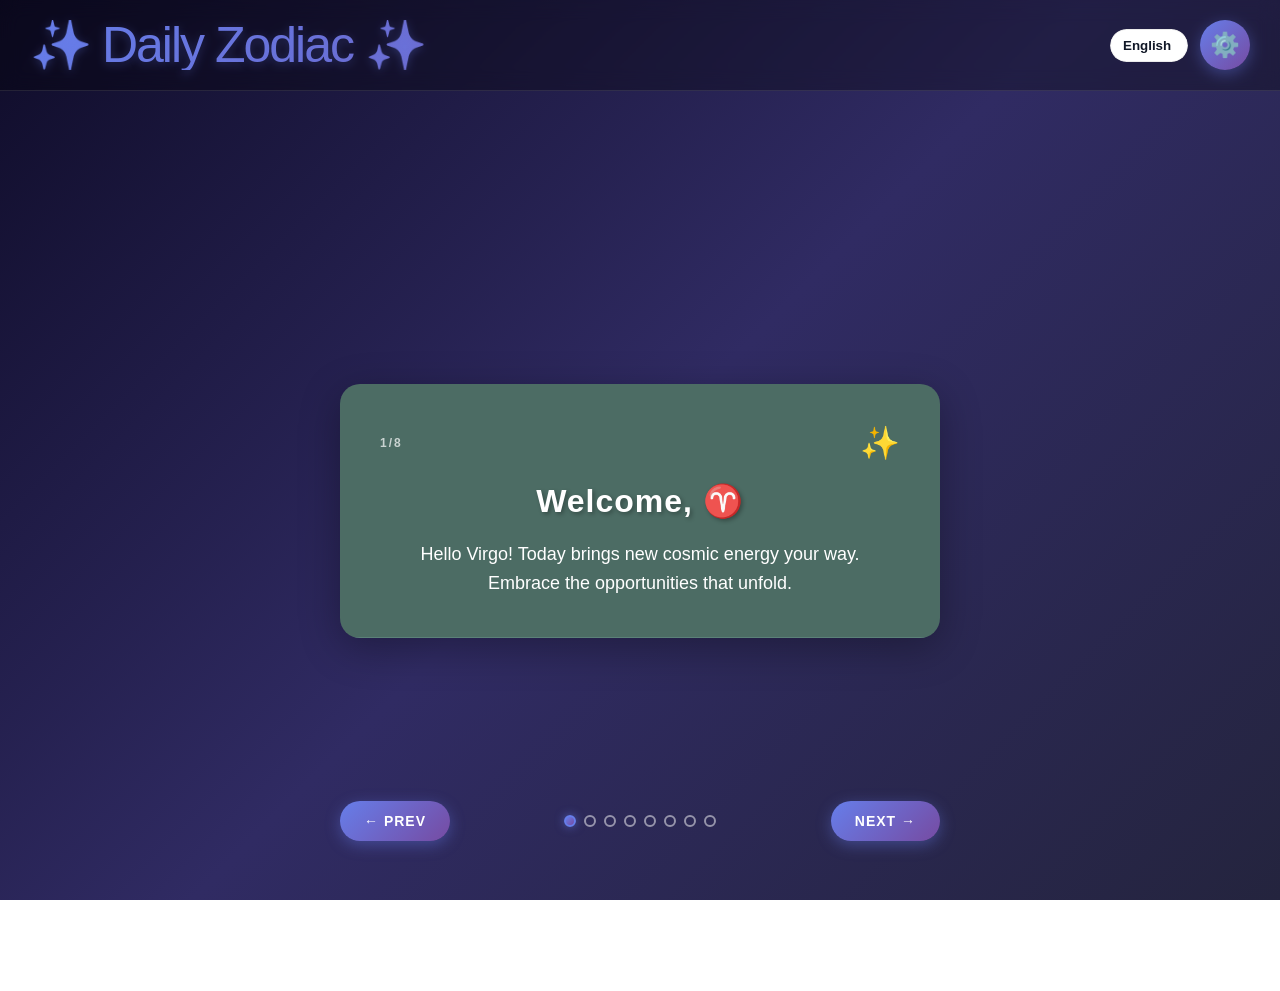
==== commit 36df6571: "Deploy from AstroTransition prod: SEO Optimization AdityaDwivediAtGit/DailySign_Angular@4e2904d8f0d7" ====
--- a/index.html
+++ b/index.html
@@ -754,7 +754,7 @@
 /*# sourceMappingURL=/DailyZodiac/card.component.css.map */</style></head>
 <body><!--nghm--><script type="text/javascript" id="ng-event-dispatch-contract">(()=>{function p(t,n,r,o,e,i,f,m){return{eventType:t,event:n,targetElement:r,eic:o,timeStamp:e,eia:i,eirp:f,eiack:m}}function u(t){let n=[],r=e=>{n.push(e)};return{c:t,q:n,et:[],etc:[],d:r,h:e=>{r(p(e.type,e,e.target,t,Date.now()))}}}function s(t,n,r){for(let o=0;o<n.length;o++){let e=n[o];(r?t.etc:t.et).push(e),t.c.addEventListener(e,t.h,r)}}function c(t,n,r,o,e=window){let i=u(t);e._ejsas||(e._ejsas={}),e._ejsas[n]=i,s(i,r),s(i,o,!0)}window.__jsaction_bootstrap=c;})();
 </script><script>window.__jsaction_bootstrap(document.body,"ng",["change","click","keydown","touchstart","touchend","pointerdown","pointerup"],[]);</script>
-  <app-root ng-version="21.1.5" _nghost-ng-c4092649842="" ngh="2" ng-server-context="ssg"><div _ngcontent-ng-c4092649842="" class="app-container"><header _ngcontent-ng-c4092649842="" class="app-header"><div _ngcontent-ng-c4092649842="" class="header-logo"><h1 _ngcontent-ng-c4092649842="" class="logo-text">✨ Daily Zodiac ✨</h1></div><div _ngcontent-ng-c4092649842="" class="header-actions"><label _ngcontent-ng-c4092649842="" class="lang-select ng-star-inserted"><select _ngcontent-ng-c4092649842="" jsaction="change:;"><option _ngcontent-ng-c4092649842="" value="EN" class="ng-star-inserted"> English </option><option _ngcontent-ng-c4092649842="" value="ES" class="ng-star-inserted"> Español </option><option _ngcontent-ng-c4092649842="" value="HI" class="ng-star-inserted"> हिन्दी </option><option _ngcontent-ng-c4092649842="" value="ZH" class="ng-star-inserted"> 中文 </option><!--container--></select></label><button _ngcontent-ng-c4092649842="" class="settings-btn ng-star-inserted" title="⚙️ Settings" jsaction="click:;"> ⚙️ </button><!--ng-container--><!--container--></div></header><main _ngcontent-ng-c4092649842="" class="app-main"><app-card-deck _ngcontent-ng-c4092649842="" _nghost-ng-c107553043="" class="ng-tns-c107553043-0" ngh="1"><div _ngcontent-ng-c107553043="" class="deck-container ng-tns-c107553043-0" tabindex="0" jsaction="keydown:;touchstart:;touchend:;pointerdown:;pointerup:;"><div _ngcontent-ng-c107553043="" class="card-wrapper ng-tns-c107553043-0 ng-star-inserted"><div _ngcontent-ng-c107553043="" class="animated-card ng-tns-c107553043-0 ng-trigger ng-trigger-deckAnimation"><app-card _ngcontent-ng-c107553043="" class="ng-tns-c107553043-0" _nghost-ng-c3171206121="" ngh="0"><div _ngcontent-ng-c3171206121="" class="card-container" style="background-color: #A9CCE3; background-image: linear-gradient(135deg, rgba(0, 0, 0, 0.5), rgba(0, 0, 0, 0.5)), url('https://images.unsplash.com/photo-1462332420958-a05d1e7413413?auto=format&amp;fit=crop&amp;w=400&amp;q=80'); background-size: cover; background-position: center;"><div _ngcontent-ng-c3171206121="" class="card-content"><div _ngcontent-ng-c3171206121="" class="card-header"><span _ngcontent-ng-c3171206121="" class="progress-indicator">1/8</span><span _ngcontent-ng-c3171206121="" class="card-icon ng-star-inserted" style="">✨</span><!--container--></div><div _ngcontent-ng-c3171206121="" class="card-body"><h2 _ngcontent-ng-c3171206121="" class="card-title" style="color: #ffffff;"> Welcome, ♈ </h2><p _ngcontent-ng-c3171206121="" class="card-text ng-star-inserted" style="color: #ffffff;"> Hello Libra! Today brings new cosmic energy your way. Embrace the opportunities that unfold. </p><!--container--><!--container--><!--container--></div></div></div></app-card></div></div><!--container--><div _ngcontent-ng-c107553043="" class="controls ng-tns-c107553043-0"><button _ngcontent-ng-c107553043="" class="nav-btn prev-btn ng-tns-c107553043-0" title="← PREV" jsaction="click:;"> ← PREV </button><div _ngcontent-ng-c107553043="" class="progress-dots ng-tns-c107553043-0"><button _ngcontent-ng-c107553043="" class="dot ng-tns-c107553043-0 active ng-star-inserted" aria-label="Go to card 1" jsaction="click:;"></button><button _ngcontent-ng-c107553043="" class="dot ng-tns-c107553043-0 ng-star-inserted" aria-label="Go to card 2" jsaction="click:;"></button><button _ngcontent-ng-c107553043="" class="dot ng-tns-c107553043-0 ng-star-inserted" aria-label="Go to card 3" jsaction="click:;"></button><button _ngcontent-ng-c107553043="" class="dot ng-tns-c107553043-0 ng-star-inserted" aria-label="Go to card 4" jsaction="click:;"></button><button _ngcontent-ng-c107553043="" class="dot ng-tns-c107553043-0 ng-star-inserted" aria-label="Go to card 5" jsaction="click:;"></button><button _ngcontent-ng-c107553043="" class="dot ng-tns-c107553043-0 ng-star-inserted" aria-label="Go to card 6" jsaction="click:;"></button><button _ngcontent-ng-c107553043="" class="dot ng-tns-c107553043-0 ng-star-inserted" aria-label="Go to card 7" jsaction="click:;"></button><button _ngcontent-ng-c107553043="" class="dot ng-tns-c107553043-0 ng-star-inserted" aria-label="Go to card 8" jsaction="click:;"></button><!--container--></div><button _ngcontent-ng-c107553043="" class="nav-btn next-btn ng-tns-c107553043-0" title="NEXT →" jsaction="click:;"> NEXT → </button></div><p _ngcontent-ng-c107553043="" class="swipe-hint ng-tns-c107553043-0">← Swipe or click buttons →</p></div></app-card-deck></main><!--container--><router-outlet _ngcontent-ng-c4092649842=""></router-outlet><!--container--></div><router-outlet _ngcontent-ng-c4092649842=""></router-outlet><!--container--></app-root>
+  <app-root ng-version="21.1.5" _nghost-ng-c4092649842="" ngh="2" ng-server-context="ssg"><div _ngcontent-ng-c4092649842="" class="app-container"><header _ngcontent-ng-c4092649842="" class="app-header"><div _ngcontent-ng-c4092649842="" class="header-logo"><h1 _ngcontent-ng-c4092649842="" class="logo-text">✨ Daily Zodiac ✨</h1></div><div _ngcontent-ng-c4092649842="" class="header-actions"><label _ngcontent-ng-c4092649842="" class="lang-select ng-star-inserted"><select _ngcontent-ng-c4092649842="" jsaction="change:;"><option _ngcontent-ng-c4092649842="" value="EN" class="ng-star-inserted"> English </option><option _ngcontent-ng-c4092649842="" value="ES" class="ng-star-inserted"> Español </option><option _ngcontent-ng-c4092649842="" value="HI" class="ng-star-inserted"> हिन्दी </option><option _ngcontent-ng-c4092649842="" value="ZH" class="ng-star-inserted"> 中文 </option><!--container--></select></label><button _ngcontent-ng-c4092649842="" class="settings-btn ng-star-inserted" title="⚙️ Settings" jsaction="click:;"> ⚙️ </button><!--ng-container--><!--container--></div></header><main _ngcontent-ng-c4092649842="" class="app-main"><app-card-deck _ngcontent-ng-c4092649842="" _nghost-ng-c107553043="" class="ng-tns-c107553043-0" ngh="1"><div _ngcontent-ng-c107553043="" class="deck-container ng-tns-c107553043-0" tabindex="0" jsaction="keydown:;touchstart:;touchend:;pointerdown:;pointerup:;"><div _ngcontent-ng-c107553043="" class="card-wrapper ng-tns-c107553043-0 ng-star-inserted"><div _ngcontent-ng-c107553043="" class="animated-card ng-tns-c107553043-0 ng-trigger ng-trigger-deckAnimation"><app-card _ngcontent-ng-c107553043="" class="ng-tns-c107553043-0" _nghost-ng-c3171206121="" ngh="0"><div _ngcontent-ng-c3171206121="" class="card-container" style="background-color: #98D8C8; background-image: linear-gradient(135deg, rgba(0, 0, 0, 0.5), rgba(0, 0, 0, 0.5)), url('https://images.unsplash.com/photo-1446776653964-20c1d3a81b06?auto=format&amp;fit=crop&amp;w=400&amp;q=80'); background-size: cover; background-position: center;"><div _ngcontent-ng-c3171206121="" class="card-content"><div _ngcontent-ng-c3171206121="" class="card-header"><span _ngcontent-ng-c3171206121="" class="progress-indicator">1/8</span><span _ngcontent-ng-c3171206121="" class="card-icon ng-star-inserted" style="">✨</span><!--container--></div><div _ngcontent-ng-c3171206121="" class="card-body"><h2 _ngcontent-ng-c3171206121="" class="card-title" style="color: #ffffff;"> Welcome, ♈ </h2><p _ngcontent-ng-c3171206121="" class="card-text ng-star-inserted" style="color: #ffffff;"> Hello Virgo! Today brings new cosmic energy your way. Embrace the opportunities that unfold. </p><!--container--><!--container--><!--container--></div></div></div></app-card></div></div><!--container--><div _ngcontent-ng-c107553043="" class="controls ng-tns-c107553043-0"><button _ngcontent-ng-c107553043="" class="nav-btn prev-btn ng-tns-c107553043-0" title="← PREV" jsaction="click:;"> ← PREV </button><div _ngcontent-ng-c107553043="" class="progress-dots ng-tns-c107553043-0"><button _ngcontent-ng-c107553043="" class="dot ng-tns-c107553043-0 active ng-star-inserted" aria-label="Go to card 1" jsaction="click:;"></button><button _ngcontent-ng-c107553043="" class="dot ng-tns-c107553043-0 ng-star-inserted" aria-label="Go to card 2" jsaction="click:;"></button><button _ngcontent-ng-c107553043="" class="dot ng-tns-c107553043-0 ng-star-inserted" aria-label="Go to card 3" jsaction="click:;"></button><button _ngcontent-ng-c107553043="" class="dot ng-tns-c107553043-0 ng-star-inserted" aria-label="Go to card 4" jsaction="click:;"></button><button _ngcontent-ng-c107553043="" class="dot ng-tns-c107553043-0 ng-star-inserted" aria-label="Go to card 5" jsaction="click:;"></button><button _ngcontent-ng-c107553043="" class="dot ng-tns-c107553043-0 ng-star-inserted" aria-label="Go to card 6" jsaction="click:;"></button><button _ngcontent-ng-c107553043="" class="dot ng-tns-c107553043-0 ng-star-inserted" aria-label="Go to card 7" jsaction="click:;"></button><button _ngcontent-ng-c107553043="" class="dot ng-tns-c107553043-0 ng-star-inserted" aria-label="Go to card 8" jsaction="click:;"></button><!--container--></div><button _ngcontent-ng-c107553043="" class="nav-btn next-btn ng-tns-c107553043-0" title="NEXT →" jsaction="click:;"> NEXT → </button></div><p _ngcontent-ng-c107553043="" class="swipe-hint ng-tns-c107553043-0">← Swipe or click buttons →</p></div></app-card-deck></main><!--container--><router-outlet _ngcontent-ng-c4092649842=""></router-outlet><!--container--></div><router-outlet _ngcontent-ng-c4092649842=""></router-outlet><!--container--></app-root>
 <script src="main.js" type="module"></script>
 
 <script id="ng-state" type="application/json">{"__nghData__":[{"t":{"5":"t3","9":"t4","10":"t5","11":"t6"},"c":{"5":[{"i":"t3","r":1}],"9":[{"i":"t4","r":1}],"10":[],"11":[]}},{"t":{"1":"t2","6":"t7"},"c":{"1":[{"i":"t2","r":1}],"6":[{"i":"t7","r":1,"x":8}]}},{"t":{"6":"t0","10":"t8"},"c":{"6":[{"i":"t0","r":3,"e":{"0":2},"t":{"3":"t1"},"c":{"3":[{"i":"t1","r":1,"x":4}]}}],"10":[],"11":[],"12":[]}}]}</script></body></html>
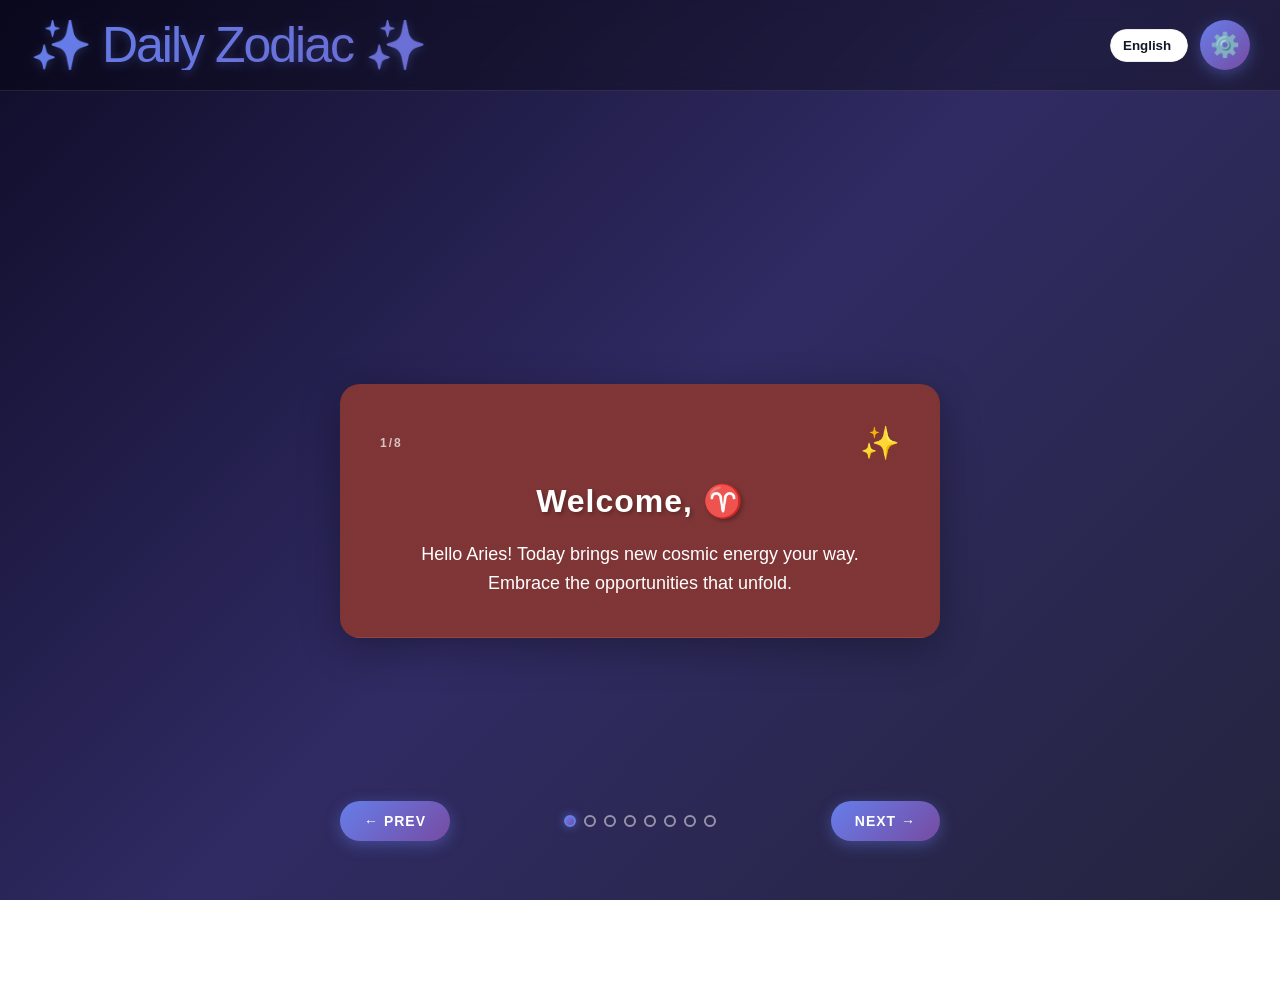
==== commit 250e21aa: "Deploy from AstroTransition prod: SEO Optimization 2 AdityaDwivediAtGit/DailySign_Angular@14399f95b6" ====
--- a/index.html
+++ b/index.html
@@ -754,7 +754,7 @@
 /*# sourceMappingURL=/DailyZodiac/card.component.css.map */</style></head>
 <body><!--nghm--><script type="text/javascript" id="ng-event-dispatch-contract">(()=>{function p(t,n,r,o,e,i,f,m){return{eventType:t,event:n,targetElement:r,eic:o,timeStamp:e,eia:i,eirp:f,eiack:m}}function u(t){let n=[],r=e=>{n.push(e)};return{c:t,q:n,et:[],etc:[],d:r,h:e=>{r(p(e.type,e,e.target,t,Date.now()))}}}function s(t,n,r){for(let o=0;o<n.length;o++){let e=n[o];(r?t.etc:t.et).push(e),t.c.addEventListener(e,t.h,r)}}function c(t,n,r,o,e=window){let i=u(t);e._ejsas||(e._ejsas={}),e._ejsas[n]=i,s(i,r),s(i,o,!0)}window.__jsaction_bootstrap=c;})();
 </script><script>window.__jsaction_bootstrap(document.body,"ng",["change","click","keydown","touchstart","touchend","pointerdown","pointerup"],[]);</script>
-  <app-root ng-version="21.1.5" _nghost-ng-c4092649842="" ngh="2" ng-server-context="ssg"><div _ngcontent-ng-c4092649842="" class="app-container"><header _ngcontent-ng-c4092649842="" class="app-header"><div _ngcontent-ng-c4092649842="" class="header-logo"><h1 _ngcontent-ng-c4092649842="" class="logo-text">✨ Daily Zodiac ✨</h1></div><div _ngcontent-ng-c4092649842="" class="header-actions"><label _ngcontent-ng-c4092649842="" class="lang-select ng-star-inserted"><select _ngcontent-ng-c4092649842="" jsaction="change:;"><option _ngcontent-ng-c4092649842="" value="EN" class="ng-star-inserted"> English </option><option _ngcontent-ng-c4092649842="" value="ES" class="ng-star-inserted"> Español </option><option _ngcontent-ng-c4092649842="" value="HI" class="ng-star-inserted"> हिन्दी </option><option _ngcontent-ng-c4092649842="" value="ZH" class="ng-star-inserted"> 中文 </option><!--container--></select></label><button _ngcontent-ng-c4092649842="" class="settings-btn ng-star-inserted" title="⚙️ Settings" jsaction="click:;"> ⚙️ </button><!--ng-container--><!--container--></div></header><main _ngcontent-ng-c4092649842="" class="app-main"><app-card-deck _ngcontent-ng-c4092649842="" _nghost-ng-c107553043="" class="ng-tns-c107553043-0" ngh="1"><div _ngcontent-ng-c107553043="" class="deck-container ng-tns-c107553043-0" tabindex="0" jsaction="keydown:;touchstart:;touchend:;pointerdown:;pointerup:;"><div _ngcontent-ng-c107553043="" class="card-wrapper ng-tns-c107553043-0 ng-star-inserted"><div _ngcontent-ng-c107553043="" class="animated-card ng-tns-c107553043-0 ng-trigger ng-trigger-deckAnimation"><app-card _ngcontent-ng-c107553043="" class="ng-tns-c107553043-0" _nghost-ng-c3171206121="" ngh="0"><div _ngcontent-ng-c3171206121="" class="card-container" style="background-color: #98D8C8; background-image: linear-gradient(135deg, rgba(0, 0, 0, 0.5), rgba(0, 0, 0, 0.5)), url('https://images.unsplash.com/photo-1446776653964-20c1d3a81b06?auto=format&amp;fit=crop&amp;w=400&amp;q=80'); background-size: cover; background-position: center;"><div _ngcontent-ng-c3171206121="" class="card-content"><div _ngcontent-ng-c3171206121="" class="card-header"><span _ngcontent-ng-c3171206121="" class="progress-indicator">1/8</span><span _ngcontent-ng-c3171206121="" class="card-icon ng-star-inserted" style="">✨</span><!--container--></div><div _ngcontent-ng-c3171206121="" class="card-body"><h2 _ngcontent-ng-c3171206121="" class="card-title" style="color: #ffffff;"> Welcome, ♈ </h2><p _ngcontent-ng-c3171206121="" class="card-text ng-star-inserted" style="color: #ffffff;"> Hello Virgo! Today brings new cosmic energy your way. Embrace the opportunities that unfold. </p><!--container--><!--container--><!--container--></div></div></div></app-card></div></div><!--container--><div _ngcontent-ng-c107553043="" class="controls ng-tns-c107553043-0"><button _ngcontent-ng-c107553043="" class="nav-btn prev-btn ng-tns-c107553043-0" title="← PREV" jsaction="click:;"> ← PREV </button><div _ngcontent-ng-c107553043="" class="progress-dots ng-tns-c107553043-0"><button _ngcontent-ng-c107553043="" class="dot ng-tns-c107553043-0 active ng-star-inserted" aria-label="Go to card 1" jsaction="click:;"></button><button _ngcontent-ng-c107553043="" class="dot ng-tns-c107553043-0 ng-star-inserted" aria-label="Go to card 2" jsaction="click:;"></button><button _ngcontent-ng-c107553043="" class="dot ng-tns-c107553043-0 ng-star-inserted" aria-label="Go to card 3" jsaction="click:;"></button><button _ngcontent-ng-c107553043="" class="dot ng-tns-c107553043-0 ng-star-inserted" aria-label="Go to card 4" jsaction="click:;"></button><button _ngcontent-ng-c107553043="" class="dot ng-tns-c107553043-0 ng-star-inserted" aria-label="Go to card 5" jsaction="click:;"></button><button _ngcontent-ng-c107553043="" class="dot ng-tns-c107553043-0 ng-star-inserted" aria-label="Go to card 6" jsaction="click:;"></button><button _ngcontent-ng-c107553043="" class="dot ng-tns-c107553043-0 ng-star-inserted" aria-label="Go to card 7" jsaction="click:;"></button><button _ngcontent-ng-c107553043="" class="dot ng-tns-c107553043-0 ng-star-inserted" aria-label="Go to card 8" jsaction="click:;"></button><!--container--></div><button _ngcontent-ng-c107553043="" class="nav-btn next-btn ng-tns-c107553043-0" title="NEXT →" jsaction="click:;"> NEXT → </button></div><p _ngcontent-ng-c107553043="" class="swipe-hint ng-tns-c107553043-0">← Swipe or click buttons →</p></div></app-card-deck></main><!--container--><router-outlet _ngcontent-ng-c4092649842=""></router-outlet><!--container--></div><router-outlet _ngcontent-ng-c4092649842=""></router-outlet><!--container--></app-root>
+  <app-root ng-version="21.1.5" _nghost-ng-c4092649842="" ngh="2" ng-server-context="ssg"><div _ngcontent-ng-c4092649842="" class="app-container"><header _ngcontent-ng-c4092649842="" class="app-header"><div _ngcontent-ng-c4092649842="" class="header-logo"><h1 _ngcontent-ng-c4092649842="" class="logo-text">✨ Daily Zodiac ✨</h1></div><div _ngcontent-ng-c4092649842="" class="header-actions"><label _ngcontent-ng-c4092649842="" class="lang-select ng-star-inserted"><select _ngcontent-ng-c4092649842="" jsaction="change:;"><option _ngcontent-ng-c4092649842="" value="EN" class="ng-star-inserted"> English </option><option _ngcontent-ng-c4092649842="" value="ES" class="ng-star-inserted"> Español </option><option _ngcontent-ng-c4092649842="" value="HI" class="ng-star-inserted"> हिन्दी </option><option _ngcontent-ng-c4092649842="" value="ZH" class="ng-star-inserted"> 中文 </option><!--container--></select></label><button _ngcontent-ng-c4092649842="" class="settings-btn ng-star-inserted" title="⚙️ Settings" jsaction="click:;"> ⚙️ </button><!--ng-container--><!--container--></div></header><main _ngcontent-ng-c4092649842="" class="app-main"><app-card-deck _ngcontent-ng-c4092649842="" _nghost-ng-c107553043="" class="ng-tns-c107553043-0" ngh="1"><div _ngcontent-ng-c107553043="" class="deck-container ng-tns-c107553043-0" tabindex="0" jsaction="keydown:;touchstart:;touchend:;pointerdown:;pointerup:;"><div _ngcontent-ng-c107553043="" class="card-wrapper ng-tns-c107553043-0 ng-star-inserted"><div _ngcontent-ng-c107553043="" class="animated-card ng-tns-c107553043-0 ng-trigger ng-trigger-deckAnimation"><app-card _ngcontent-ng-c107553043="" class="ng-tns-c107553043-0" _nghost-ng-c3171206121="" ngh="0"><div _ngcontent-ng-c3171206121="" class="card-container" style="background-color: #FF6B6B; background-image: linear-gradient(135deg, rgba(0, 0, 0, 0.5), rgba(0, 0, 0, 0.5)), url('https://images.unsplash.com/photo-1446776653964-20c1d3a81b06?auto=format&amp;fit=crop&amp;w=400&amp;q=80'); background-size: cover; background-position: center;"><div _ngcontent-ng-c3171206121="" class="card-content"><div _ngcontent-ng-c3171206121="" class="card-header"><span _ngcontent-ng-c3171206121="" class="progress-indicator">1/8</span><span _ngcontent-ng-c3171206121="" class="card-icon ng-star-inserted" style="">✨</span><!--container--></div><div _ngcontent-ng-c3171206121="" class="card-body"><h2 _ngcontent-ng-c3171206121="" class="card-title" style="color: #ffffff;"> Welcome, ♈ </h2><p _ngcontent-ng-c3171206121="" class="card-text ng-star-inserted" style="color: #ffffff;"> Hello Aries! Today brings new cosmic energy your way. Embrace the opportunities that unfold. </p><!--container--><!--container--><!--container--></div></div></div></app-card></div></div><!--container--><div _ngcontent-ng-c107553043="" class="controls ng-tns-c107553043-0"><button _ngcontent-ng-c107553043="" class="nav-btn prev-btn ng-tns-c107553043-0" title="← PREV" jsaction="click:;"> ← PREV </button><div _ngcontent-ng-c107553043="" class="progress-dots ng-tns-c107553043-0"><button _ngcontent-ng-c107553043="" class="dot ng-tns-c107553043-0 active ng-star-inserted" aria-label="Go to card 1" jsaction="click:;"></button><button _ngcontent-ng-c107553043="" class="dot ng-tns-c107553043-0 ng-star-inserted" aria-label="Go to card 2" jsaction="click:;"></button><button _ngcontent-ng-c107553043="" class="dot ng-tns-c107553043-0 ng-star-inserted" aria-label="Go to card 3" jsaction="click:;"></button><button _ngcontent-ng-c107553043="" class="dot ng-tns-c107553043-0 ng-star-inserted" aria-label="Go to card 4" jsaction="click:;"></button><button _ngcontent-ng-c107553043="" class="dot ng-tns-c107553043-0 ng-star-inserted" aria-label="Go to card 5" jsaction="click:;"></button><button _ngcontent-ng-c107553043="" class="dot ng-tns-c107553043-0 ng-star-inserted" aria-label="Go to card 6" jsaction="click:;"></button><button _ngcontent-ng-c107553043="" class="dot ng-tns-c107553043-0 ng-star-inserted" aria-label="Go to card 7" jsaction="click:;"></button><button _ngcontent-ng-c107553043="" class="dot ng-tns-c107553043-0 ng-star-inserted" aria-label="Go to card 8" jsaction="click:;"></button><!--container--></div><button _ngcontent-ng-c107553043="" class="nav-btn next-btn ng-tns-c107553043-0" title="NEXT →" jsaction="click:;"> NEXT → </button></div><p _ngcontent-ng-c107553043="" class="swipe-hint ng-tns-c107553043-0">← Swipe or click buttons →</p></div></app-card-deck></main><!--container--><router-outlet _ngcontent-ng-c4092649842=""></router-outlet><!--container--></div><router-outlet _ngcontent-ng-c4092649842=""></router-outlet><!--container--></app-root>
 <script src="main.js" type="module"></script>
 
 <script id="ng-state" type="application/json">{"__nghData__":[{"t":{"5":"t3","9":"t4","10":"t5","11":"t6"},"c":{"5":[{"i":"t3","r":1}],"9":[{"i":"t4","r":1}],"10":[],"11":[]}},{"t":{"1":"t2","6":"t7"},"c":{"1":[{"i":"t2","r":1}],"6":[{"i":"t7","r":1,"x":8}]}},{"t":{"6":"t0","10":"t8"},"c":{"6":[{"i":"t0","r":3,"e":{"0":2},"t":{"3":"t1"},"c":{"3":[{"i":"t1","r":1,"x":4}]}}],"10":[],"11":[],"12":[]}}]}</script></body></html>
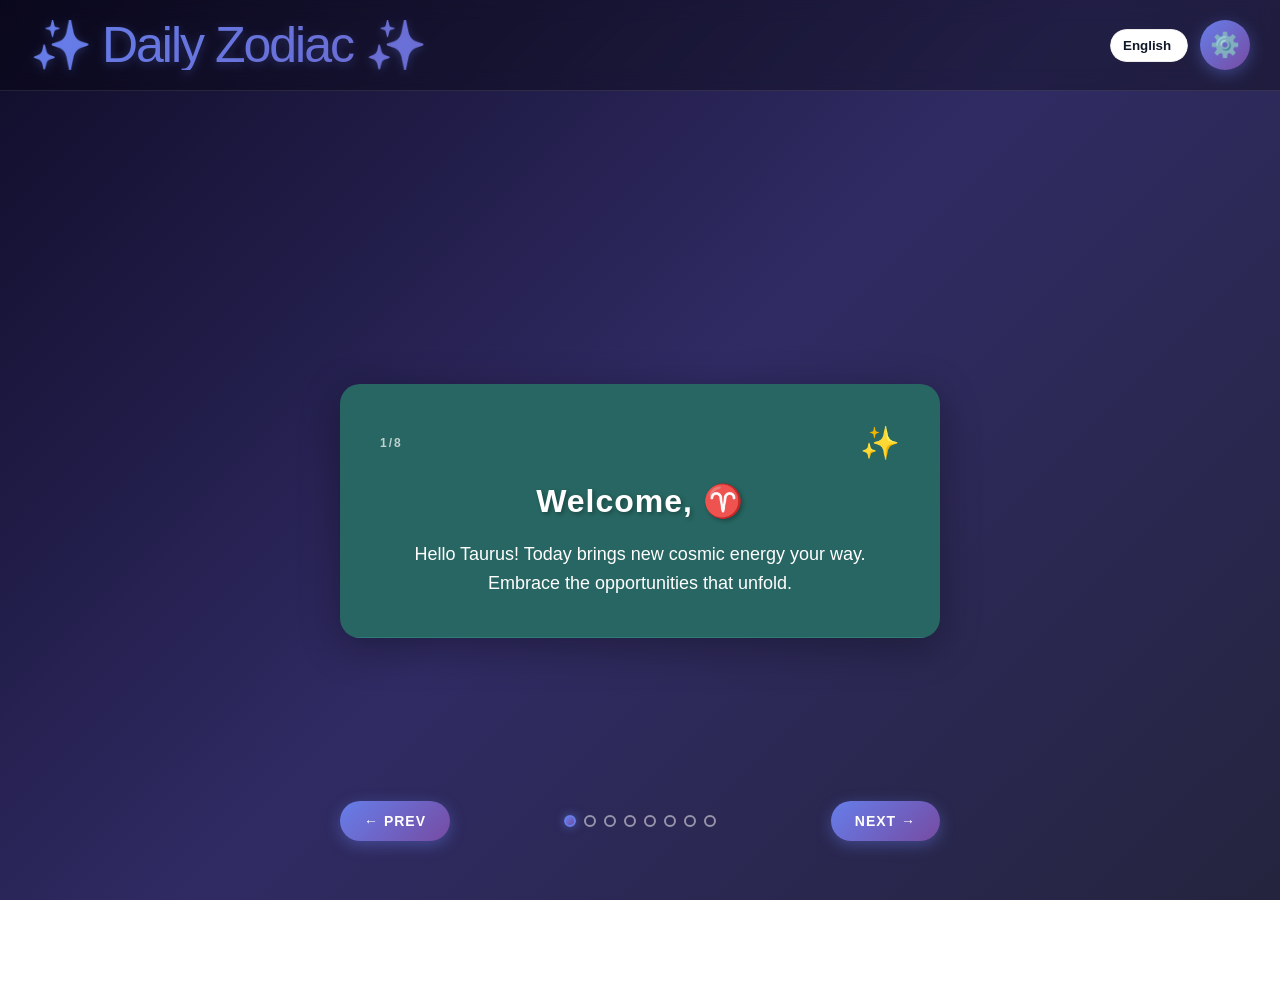
==== commit b24a2fa9: "Deploy from AstroTransition prod: SEO Optimization 3 AdityaDwivediAtGit/DailySign_Angular@d325317845" ====
--- a/index.html
+++ b/index.html
@@ -754,7 +754,7 @@
 /*# sourceMappingURL=/DailyZodiac/card.component.css.map */</style></head>
 <body><!--nghm--><script type="text/javascript" id="ng-event-dispatch-contract">(()=>{function p(t,n,r,o,e,i,f,m){return{eventType:t,event:n,targetElement:r,eic:o,timeStamp:e,eia:i,eirp:f,eiack:m}}function u(t){let n=[],r=e=>{n.push(e)};return{c:t,q:n,et:[],etc:[],d:r,h:e=>{r(p(e.type,e,e.target,t,Date.now()))}}}function s(t,n,r){for(let o=0;o<n.length;o++){let e=n[o];(r?t.etc:t.et).push(e),t.c.addEventListener(e,t.h,r)}}function c(t,n,r,o,e=window){let i=u(t);e._ejsas||(e._ejsas={}),e._ejsas[n]=i,s(i,r),s(i,o,!0)}window.__jsaction_bootstrap=c;})();
 </script><script>window.__jsaction_bootstrap(document.body,"ng",["change","click","keydown","touchstart","touchend","pointerdown","pointerup"],[]);</script>
-  <app-root ng-version="21.1.5" _nghost-ng-c4092649842="" ngh="2" ng-server-context="ssg"><div _ngcontent-ng-c4092649842="" class="app-container"><header _ngcontent-ng-c4092649842="" class="app-header"><div _ngcontent-ng-c4092649842="" class="header-logo"><h1 _ngcontent-ng-c4092649842="" class="logo-text">✨ Daily Zodiac ✨</h1></div><div _ngcontent-ng-c4092649842="" class="header-actions"><label _ngcontent-ng-c4092649842="" class="lang-select ng-star-inserted"><select _ngcontent-ng-c4092649842="" jsaction="change:;"><option _ngcontent-ng-c4092649842="" value="EN" class="ng-star-inserted"> English </option><option _ngcontent-ng-c4092649842="" value="ES" class="ng-star-inserted"> Español </option><option _ngcontent-ng-c4092649842="" value="HI" class="ng-star-inserted"> हिन्दी </option><option _ngcontent-ng-c4092649842="" value="ZH" class="ng-star-inserted"> 中文 </option><!--container--></select></label><button _ngcontent-ng-c4092649842="" class="settings-btn ng-star-inserted" title="⚙️ Settings" jsaction="click:;"> ⚙️ </button><!--ng-container--><!--container--></div></header><main _ngcontent-ng-c4092649842="" class="app-main"><app-card-deck _ngcontent-ng-c4092649842="" _nghost-ng-c107553043="" class="ng-tns-c107553043-0" ngh="1"><div _ngcontent-ng-c107553043="" class="deck-container ng-tns-c107553043-0" tabindex="0" jsaction="keydown:;touchstart:;touchend:;pointerdown:;pointerup:;"><div _ngcontent-ng-c107553043="" class="card-wrapper ng-tns-c107553043-0 ng-star-inserted"><div _ngcontent-ng-c107553043="" class="animated-card ng-tns-c107553043-0 ng-trigger ng-trigger-deckAnimation"><app-card _ngcontent-ng-c107553043="" class="ng-tns-c107553043-0" _nghost-ng-c3171206121="" ngh="0"><div _ngcontent-ng-c3171206121="" class="card-container" style="background-color: #FF6B6B; background-image: linear-gradient(135deg, rgba(0, 0, 0, 0.5), rgba(0, 0, 0, 0.5)), url('https://images.unsplash.com/photo-1446776653964-20c1d3a81b06?auto=format&amp;fit=crop&amp;w=400&amp;q=80'); background-size: cover; background-position: center;"><div _ngcontent-ng-c3171206121="" class="card-content"><div _ngcontent-ng-c3171206121="" class="card-header"><span _ngcontent-ng-c3171206121="" class="progress-indicator">1/8</span><span _ngcontent-ng-c3171206121="" class="card-icon ng-star-inserted" style="">✨</span><!--container--></div><div _ngcontent-ng-c3171206121="" class="card-body"><h2 _ngcontent-ng-c3171206121="" class="card-title" style="color: #ffffff;"> Welcome, ♈ </h2><p _ngcontent-ng-c3171206121="" class="card-text ng-star-inserted" style="color: #ffffff;"> Hello Aries! Today brings new cosmic energy your way. Embrace the opportunities that unfold. </p><!--container--><!--container--><!--container--></div></div></div></app-card></div></div><!--container--><div _ngcontent-ng-c107553043="" class="controls ng-tns-c107553043-0"><button _ngcontent-ng-c107553043="" class="nav-btn prev-btn ng-tns-c107553043-0" title="← PREV" jsaction="click:;"> ← PREV </button><div _ngcontent-ng-c107553043="" class="progress-dots ng-tns-c107553043-0"><button _ngcontent-ng-c107553043="" class="dot ng-tns-c107553043-0 active ng-star-inserted" aria-label="Go to card 1" jsaction="click:;"></button><button _ngcontent-ng-c107553043="" class="dot ng-tns-c107553043-0 ng-star-inserted" aria-label="Go to card 2" jsaction="click:;"></button><button _ngcontent-ng-c107553043="" class="dot ng-tns-c107553043-0 ng-star-inserted" aria-label="Go to card 3" jsaction="click:;"></button><button _ngcontent-ng-c107553043="" class="dot ng-tns-c107553043-0 ng-star-inserted" aria-label="Go to card 4" jsaction="click:;"></button><button _ngcontent-ng-c107553043="" class="dot ng-tns-c107553043-0 ng-star-inserted" aria-label="Go to card 5" jsaction="click:;"></button><button _ngcontent-ng-c107553043="" class="dot ng-tns-c107553043-0 ng-star-inserted" aria-label="Go to card 6" jsaction="click:;"></button><button _ngcontent-ng-c107553043="" class="dot ng-tns-c107553043-0 ng-star-inserted" aria-label="Go to card 7" jsaction="click:;"></button><button _ngcontent-ng-c107553043="" class="dot ng-tns-c107553043-0 ng-star-inserted" aria-label="Go to card 8" jsaction="click:;"></button><!--container--></div><button _ngcontent-ng-c107553043="" class="nav-btn next-btn ng-tns-c107553043-0" title="NEXT →" jsaction="click:;"> NEXT → </button></div><p _ngcontent-ng-c107553043="" class="swipe-hint ng-tns-c107553043-0">← Swipe or click buttons →</p></div></app-card-deck></main><!--container--><router-outlet _ngcontent-ng-c4092649842=""></router-outlet><!--container--></div><router-outlet _ngcontent-ng-c4092649842=""></router-outlet><!--container--></app-root>
+  <app-root ng-version="21.1.5" _nghost-ng-c4092649842="" ngh="2" ng-server-context="ssg"><div _ngcontent-ng-c4092649842="" class="app-container"><header _ngcontent-ng-c4092649842="" class="app-header"><div _ngcontent-ng-c4092649842="" class="header-logo"><h1 _ngcontent-ng-c4092649842="" class="logo-text">✨ Daily Zodiac ✨</h1></div><div _ngcontent-ng-c4092649842="" class="header-actions"><label _ngcontent-ng-c4092649842="" class="lang-select ng-star-inserted"><select _ngcontent-ng-c4092649842="" jsaction="change:;"><option _ngcontent-ng-c4092649842="" value="EN" class="ng-star-inserted"> English </option><option _ngcontent-ng-c4092649842="" value="ES" class="ng-star-inserted"> Español </option><option _ngcontent-ng-c4092649842="" value="HI" class="ng-star-inserted"> हिन्दी </option><option _ngcontent-ng-c4092649842="" value="ZH" class="ng-star-inserted"> 中文 </option><!--container--></select></label><button _ngcontent-ng-c4092649842="" class="settings-btn ng-star-inserted" title="⚙️ Settings" jsaction="click:;"> ⚙️ </button><!--ng-container--><!--container--></div></header><main _ngcontent-ng-c4092649842="" class="app-main"><app-card-deck _ngcontent-ng-c4092649842="" _nghost-ng-c107553043="" class="ng-tns-c107553043-0" ngh="1"><div _ngcontent-ng-c107553043="" class="deck-container ng-tns-c107553043-0" tabindex="0" jsaction="keydown:;touchstart:;touchend:;pointerdown:;pointerup:;"><div _ngcontent-ng-c107553043="" class="card-wrapper ng-tns-c107553043-0 ng-star-inserted"><div _ngcontent-ng-c107553043="" class="animated-card ng-tns-c107553043-0 ng-trigger ng-trigger-deckAnimation"><app-card _ngcontent-ng-c107553043="" class="ng-tns-c107553043-0" _nghost-ng-c3171206121="" ngh="0"><div _ngcontent-ng-c3171206121="" class="card-container" style="background-color: #4ECDC4; background-image: linear-gradient(135deg, rgba(0, 0, 0, 0.5), rgba(0, 0, 0, 0.5)), url('https://images.unsplash.com/photo-1543722530-d2c3201371e7?auto=format&amp;fit=crop&amp;w=400&amp;q=80'); background-size: cover; background-position: center;"><div _ngcontent-ng-c3171206121="" class="card-content"><div _ngcontent-ng-c3171206121="" class="card-header"><span _ngcontent-ng-c3171206121="" class="progress-indicator">1/8</span><span _ngcontent-ng-c3171206121="" class="card-icon ng-star-inserted" style="">✨</span><!--container--></div><div _ngcontent-ng-c3171206121="" class="card-body"><h2 _ngcontent-ng-c3171206121="" class="card-title" style="color: #ffffff;"> Welcome, ♈ </h2><p _ngcontent-ng-c3171206121="" class="card-text ng-star-inserted" style="color: #ffffff;"> Hello Taurus! Today brings new cosmic energy your way. Embrace the opportunities that unfold. </p><!--container--><!--container--><!--container--></div></div></div></app-card></div></div><!--container--><div _ngcontent-ng-c107553043="" class="controls ng-tns-c107553043-0"><button _ngcontent-ng-c107553043="" class="nav-btn prev-btn ng-tns-c107553043-0" title="← PREV" jsaction="click:;"> ← PREV </button><div _ngcontent-ng-c107553043="" class="progress-dots ng-tns-c107553043-0"><button _ngcontent-ng-c107553043="" class="dot ng-tns-c107553043-0 active ng-star-inserted" aria-label="Go to card 1" jsaction="click:;"></button><button _ngcontent-ng-c107553043="" class="dot ng-tns-c107553043-0 ng-star-inserted" aria-label="Go to card 2" jsaction="click:;"></button><button _ngcontent-ng-c107553043="" class="dot ng-tns-c107553043-0 ng-star-inserted" aria-label="Go to card 3" jsaction="click:;"></button><button _ngcontent-ng-c107553043="" class="dot ng-tns-c107553043-0 ng-star-inserted" aria-label="Go to card 4" jsaction="click:;"></button><button _ngcontent-ng-c107553043="" class="dot ng-tns-c107553043-0 ng-star-inserted" aria-label="Go to card 5" jsaction="click:;"></button><button _ngcontent-ng-c107553043="" class="dot ng-tns-c107553043-0 ng-star-inserted" aria-label="Go to card 6" jsaction="click:;"></button><button _ngcontent-ng-c107553043="" class="dot ng-tns-c107553043-0 ng-star-inserted" aria-label="Go to card 7" jsaction="click:;"></button><button _ngcontent-ng-c107553043="" class="dot ng-tns-c107553043-0 ng-star-inserted" aria-label="Go to card 8" jsaction="click:;"></button><!--container--></div><button _ngcontent-ng-c107553043="" class="nav-btn next-btn ng-tns-c107553043-0" title="NEXT →" jsaction="click:;"> NEXT → </button></div><p _ngcontent-ng-c107553043="" class="swipe-hint ng-tns-c107553043-0">← Swipe or click buttons →</p></div></app-card-deck></main><!--container--><router-outlet _ngcontent-ng-c4092649842=""></router-outlet><!--container--></div><router-outlet _ngcontent-ng-c4092649842=""></router-outlet><!--container--></app-root>
 <script src="main.js" type="module"></script>
 
 <script id="ng-state" type="application/json">{"__nghData__":[{"t":{"5":"t3","9":"t4","10":"t5","11":"t6"},"c":{"5":[{"i":"t3","r":1}],"9":[{"i":"t4","r":1}],"10":[],"11":[]}},{"t":{"1":"t2","6":"t7"},"c":{"1":[{"i":"t2","r":1}],"6":[{"i":"t7","r":1,"x":8}]}},{"t":{"6":"t0","10":"t8"},"c":{"6":[{"i":"t0","r":3,"e":{"0":2},"t":{"3":"t1"},"c":{"3":[{"i":"t1","r":1,"x":4}]}}],"10":[],"11":[],"12":[]}}]}</script></body></html>
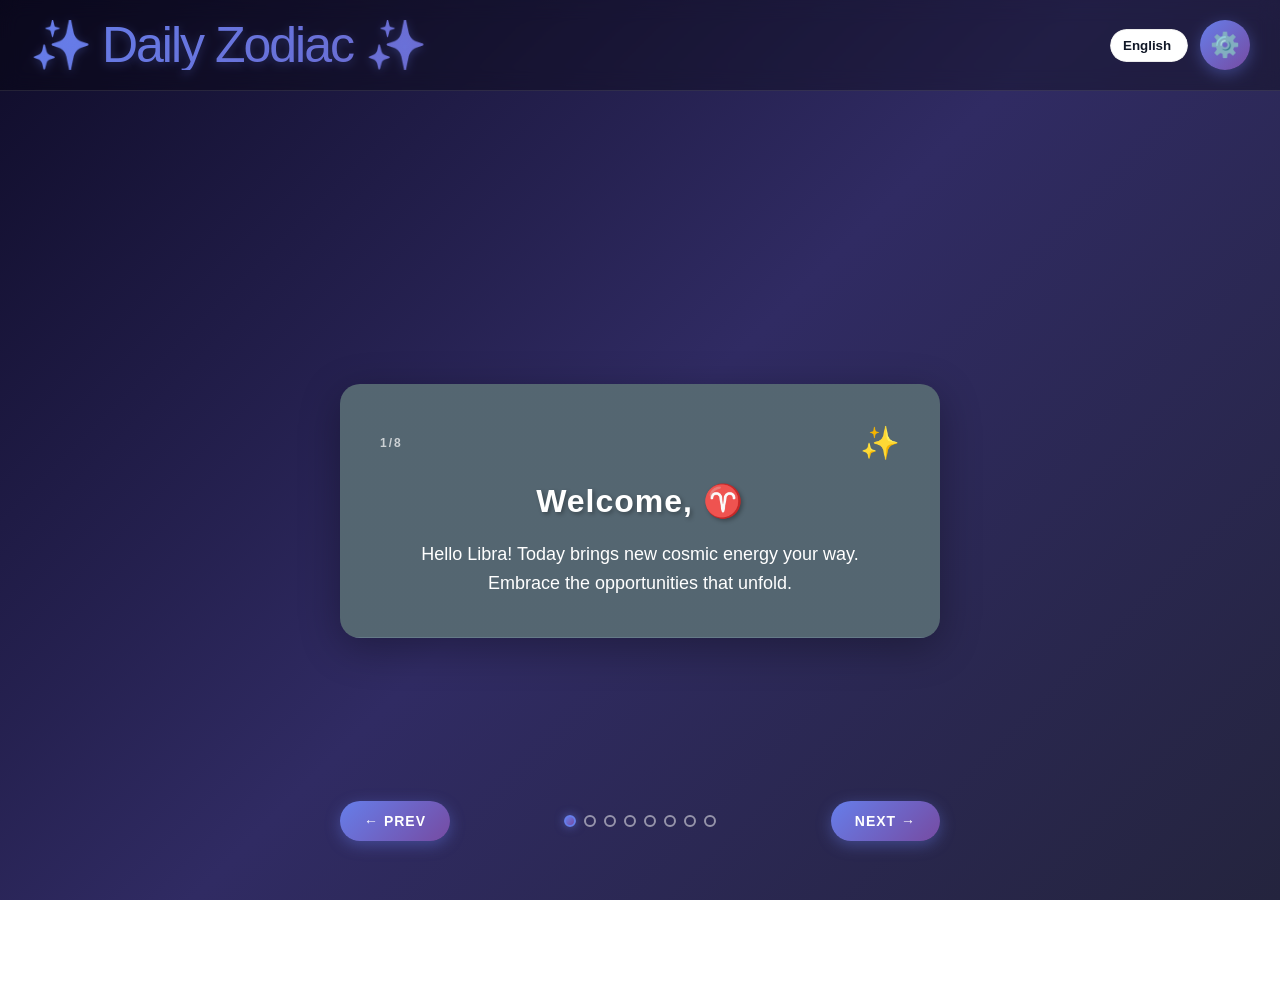
==== commit e89fc6ba: "Deploy from AstroTransition prod: SEO Optimization 4 AdityaDwivediAtGit/DailySign_Angular@f65e89a880" ====
--- a/index.html
+++ b/index.html
@@ -1,9 +1,26 @@
 <!DOCTYPE html><html lang="en"><head>
   <meta charset="utf-8">
-  <title>AstroTransition</title>
+  <title>DailyZodiac — Daily Horoscope &amp; Personalized Astrology</title>
   <base href="/DailyZodiac/">
   <meta name="viewport" content="width=device-width, initial-scale=1">
+  <meta name="description" content="DailyZodiac: personalized daily horoscopes, birth-chart tool, and zodiac compatibility — updated daily and optimized for mobile.">
   <link rel="icon" type="image/x-icon" href="favicon.ico">
+  <link rel="canonical" href="https://adityadwivediatgit.github.io/DailyZodiac/">
+  <meta property="og:title" content="DailyZodiac — Daily Horoscope &amp; Personalized Astrology">
+  <meta property="og:description" content="Get your free personalized daily horoscope, birth-chart readings, and zodiac compatibility tools at DailyZodiac.">
+  <meta property="og:type" content="website">
+  <meta property="og:url" content="https://adityadwivediatgit.github.io/DailyZodiac/">
+  <meta property="og:image" content="https://adityadwivediatgit.github.io/DailyZodiac/assets/og-image.png">
+  <meta name="twitter:card" content="summary_large_image">
+  <meta name="twitter:site" content="@DailyZodiac">
+  <!-- GA4: replace MEASUREMENT_ID with your G- ID -->
+  <!-- <script async src="https://www.googletagmanager.com/gtag/js?id=MEASUREMENT_ID"></script>
+  <script>
+    window.dataLayer = window.dataLayer || [];
+    function gtag(){dataLayer.push(arguments);} 
+    gtag('js', new Date());
+    gtag('config', 'MEASUREMENT_ID', { 'anonymize_ip': true });
+  </script> -->
 <link rel="stylesheet" href="styles.css"><link rel="preload" href="https://fonts.googleapis.com/css2?family=Poppins:wght@300;400;600;700&amp;display=swap" as="style"><link rel="preload" href="https://fonts.googleapis.com/css2?family=Orbitron:wght@400;700;900&amp;display=swap" as="style"><style ng-app-id="ng">
 
   * {
@@ -754,7 +771,7 @@
 /*# sourceMappingURL=/DailyZodiac/card.component.css.map */</style></head>
 <body><!--nghm--><script type="text/javascript" id="ng-event-dispatch-contract">(()=>{function p(t,n,r,o,e,i,f,m){return{eventType:t,event:n,targetElement:r,eic:o,timeStamp:e,eia:i,eirp:f,eiack:m}}function u(t){let n=[],r=e=>{n.push(e)};return{c:t,q:n,et:[],etc:[],d:r,h:e=>{r(p(e.type,e,e.target,t,Date.now()))}}}function s(t,n,r){for(let o=0;o<n.length;o++){let e=n[o];(r?t.etc:t.et).push(e),t.c.addEventListener(e,t.h,r)}}function c(t,n,r,o,e=window){let i=u(t);e._ejsas||(e._ejsas={}),e._ejsas[n]=i,s(i,r),s(i,o,!0)}window.__jsaction_bootstrap=c;})();
 </script><script>window.__jsaction_bootstrap(document.body,"ng",["change","click","keydown","touchstart","touchend","pointerdown","pointerup"],[]);</script>
-  <app-root ng-version="21.1.5" _nghost-ng-c4092649842="" ngh="2" ng-server-context="ssg"><div _ngcontent-ng-c4092649842="" class="app-container"><header _ngcontent-ng-c4092649842="" class="app-header"><div _ngcontent-ng-c4092649842="" class="header-logo"><h1 _ngcontent-ng-c4092649842="" class="logo-text">✨ Daily Zodiac ✨</h1></div><div _ngcontent-ng-c4092649842="" class="header-actions"><label _ngcontent-ng-c4092649842="" class="lang-select ng-star-inserted"><select _ngcontent-ng-c4092649842="" jsaction="change:;"><option _ngcontent-ng-c4092649842="" value="EN" class="ng-star-inserted"> English </option><option _ngcontent-ng-c4092649842="" value="ES" class="ng-star-inserted"> Español </option><option _ngcontent-ng-c4092649842="" value="HI" class="ng-star-inserted"> हिन्दी </option><option _ngcontent-ng-c4092649842="" value="ZH" class="ng-star-inserted"> 中文 </option><!--container--></select></label><button _ngcontent-ng-c4092649842="" class="settings-btn ng-star-inserted" title="⚙️ Settings" jsaction="click:;"> ⚙️ </button><!--ng-container--><!--container--></div></header><main _ngcontent-ng-c4092649842="" class="app-main"><app-card-deck _ngcontent-ng-c4092649842="" _nghost-ng-c107553043="" class="ng-tns-c107553043-0" ngh="1"><div _ngcontent-ng-c107553043="" class="deck-container ng-tns-c107553043-0" tabindex="0" jsaction="keydown:;touchstart:;touchend:;pointerdown:;pointerup:;"><div _ngcontent-ng-c107553043="" class="card-wrapper ng-tns-c107553043-0 ng-star-inserted"><div _ngcontent-ng-c107553043="" class="animated-card ng-tns-c107553043-0 ng-trigger ng-trigger-deckAnimation"><app-card _ngcontent-ng-c107553043="" class="ng-tns-c107553043-0" _nghost-ng-c3171206121="" ngh="0"><div _ngcontent-ng-c3171206121="" class="card-container" style="background-color: #4ECDC4; background-image: linear-gradient(135deg, rgba(0, 0, 0, 0.5), rgba(0, 0, 0, 0.5)), url('https://images.unsplash.com/photo-1543722530-d2c3201371e7?auto=format&amp;fit=crop&amp;w=400&amp;q=80'); background-size: cover; background-position: center;"><div _ngcontent-ng-c3171206121="" class="card-content"><div _ngcontent-ng-c3171206121="" class="card-header"><span _ngcontent-ng-c3171206121="" class="progress-indicator">1/8</span><span _ngcontent-ng-c3171206121="" class="card-icon ng-star-inserted" style="">✨</span><!--container--></div><div _ngcontent-ng-c3171206121="" class="card-body"><h2 _ngcontent-ng-c3171206121="" class="card-title" style="color: #ffffff;"> Welcome, ♈ </h2><p _ngcontent-ng-c3171206121="" class="card-text ng-star-inserted" style="color: #ffffff;"> Hello Taurus! Today brings new cosmic energy your way. Embrace the opportunities that unfold. </p><!--container--><!--container--><!--container--></div></div></div></app-card></div></div><!--container--><div _ngcontent-ng-c107553043="" class="controls ng-tns-c107553043-0"><button _ngcontent-ng-c107553043="" class="nav-btn prev-btn ng-tns-c107553043-0" title="← PREV" jsaction="click:;"> ← PREV </button><div _ngcontent-ng-c107553043="" class="progress-dots ng-tns-c107553043-0"><button _ngcontent-ng-c107553043="" class="dot ng-tns-c107553043-0 active ng-star-inserted" aria-label="Go to card 1" jsaction="click:;"></button><button _ngcontent-ng-c107553043="" class="dot ng-tns-c107553043-0 ng-star-inserted" aria-label="Go to card 2" jsaction="click:;"></button><button _ngcontent-ng-c107553043="" class="dot ng-tns-c107553043-0 ng-star-inserted" aria-label="Go to card 3" jsaction="click:;"></button><button _ngcontent-ng-c107553043="" class="dot ng-tns-c107553043-0 ng-star-inserted" aria-label="Go to card 4" jsaction="click:;"></button><button _ngcontent-ng-c107553043="" class="dot ng-tns-c107553043-0 ng-star-inserted" aria-label="Go to card 5" jsaction="click:;"></button><button _ngcontent-ng-c107553043="" class="dot ng-tns-c107553043-0 ng-star-inserted" aria-label="Go to card 6" jsaction="click:;"></button><button _ngcontent-ng-c107553043="" class="dot ng-tns-c107553043-0 ng-star-inserted" aria-label="Go to card 7" jsaction="click:;"></button><button _ngcontent-ng-c107553043="" class="dot ng-tns-c107553043-0 ng-star-inserted" aria-label="Go to card 8" jsaction="click:;"></button><!--container--></div><button _ngcontent-ng-c107553043="" class="nav-btn next-btn ng-tns-c107553043-0" title="NEXT →" jsaction="click:;"> NEXT → </button></div><p _ngcontent-ng-c107553043="" class="swipe-hint ng-tns-c107553043-0">← Swipe or click buttons →</p></div></app-card-deck></main><!--container--><router-outlet _ngcontent-ng-c4092649842=""></router-outlet><!--container--></div><router-outlet _ngcontent-ng-c4092649842=""></router-outlet><!--container--></app-root>
+  <app-root ng-version="21.1.5" _nghost-ng-c4092649842="" ngh="2" ng-server-context="ssg"><div _ngcontent-ng-c4092649842="" class="app-container"><header _ngcontent-ng-c4092649842="" class="app-header"><div _ngcontent-ng-c4092649842="" class="header-logo"><h1 _ngcontent-ng-c4092649842="" class="logo-text">✨ Daily Zodiac ✨</h1></div><div _ngcontent-ng-c4092649842="" class="header-actions"><label _ngcontent-ng-c4092649842="" class="lang-select ng-star-inserted"><select _ngcontent-ng-c4092649842="" jsaction="change:;"><option _ngcontent-ng-c4092649842="" value="EN" class="ng-star-inserted"> English </option><option _ngcontent-ng-c4092649842="" value="ES" class="ng-star-inserted"> Español </option><option _ngcontent-ng-c4092649842="" value="HI" class="ng-star-inserted"> हिन्दी </option><option _ngcontent-ng-c4092649842="" value="ZH" class="ng-star-inserted"> 中文 </option><!--container--></select></label><button _ngcontent-ng-c4092649842="" class="settings-btn ng-star-inserted" title="⚙️ Settings" jsaction="click:;"> ⚙️ </button><!--ng-container--><!--container--></div></header><main _ngcontent-ng-c4092649842="" class="app-main"><app-card-deck _ngcontent-ng-c4092649842="" _nghost-ng-c107553043="" class="ng-tns-c107553043-0" ngh="1"><div _ngcontent-ng-c107553043="" class="deck-container ng-tns-c107553043-0" tabindex="0" jsaction="keydown:;touchstart:;touchend:;pointerdown:;pointerup:;"><div _ngcontent-ng-c107553043="" class="card-wrapper ng-tns-c107553043-0 ng-star-inserted"><div _ngcontent-ng-c107553043="" class="animated-card ng-tns-c107553043-0 ng-trigger ng-trigger-deckAnimation"><app-card _ngcontent-ng-c107553043="" class="ng-tns-c107553043-0" _nghost-ng-c3171206121="" ngh="0"><div _ngcontent-ng-c3171206121="" class="card-container" style="background-color: #A9CCE3; background-image: linear-gradient(135deg, rgba(0, 0, 0, 0.5), rgba(0, 0, 0, 0.5)), url('https://images.unsplash.com/photo-1462332420958-a05d1e7413413?auto=format&amp;fit=crop&amp;w=400&amp;q=80'); background-size: cover; background-position: center;"><div _ngcontent-ng-c3171206121="" class="card-content"><div _ngcontent-ng-c3171206121="" class="card-header"><span _ngcontent-ng-c3171206121="" class="progress-indicator">1/8</span><span _ngcontent-ng-c3171206121="" class="card-icon ng-star-inserted" style="">✨</span><!--container--></div><div _ngcontent-ng-c3171206121="" class="card-body"><h2 _ngcontent-ng-c3171206121="" class="card-title" style="color: #ffffff;"> Welcome, ♈ </h2><p _ngcontent-ng-c3171206121="" class="card-text ng-star-inserted" style="color: #ffffff;"> Hello Libra! Today brings new cosmic energy your way. Embrace the opportunities that unfold. </p><!--container--><!--container--><!--container--></div></div></div></app-card></div></div><!--container--><div _ngcontent-ng-c107553043="" class="controls ng-tns-c107553043-0"><button _ngcontent-ng-c107553043="" class="nav-btn prev-btn ng-tns-c107553043-0" title="← PREV" jsaction="click:;"> ← PREV </button><div _ngcontent-ng-c107553043="" class="progress-dots ng-tns-c107553043-0"><button _ngcontent-ng-c107553043="" class="dot ng-tns-c107553043-0 active ng-star-inserted" aria-label="Go to card 1" jsaction="click:;"></button><button _ngcontent-ng-c107553043="" class="dot ng-tns-c107553043-0 ng-star-inserted" aria-label="Go to card 2" jsaction="click:;"></button><button _ngcontent-ng-c107553043="" class="dot ng-tns-c107553043-0 ng-star-inserted" aria-label="Go to card 3" jsaction="click:;"></button><button _ngcontent-ng-c107553043="" class="dot ng-tns-c107553043-0 ng-star-inserted" aria-label="Go to card 4" jsaction="click:;"></button><button _ngcontent-ng-c107553043="" class="dot ng-tns-c107553043-0 ng-star-inserted" aria-label="Go to card 5" jsaction="click:;"></button><button _ngcontent-ng-c107553043="" class="dot ng-tns-c107553043-0 ng-star-inserted" aria-label="Go to card 6" jsaction="click:;"></button><button _ngcontent-ng-c107553043="" class="dot ng-tns-c107553043-0 ng-star-inserted" aria-label="Go to card 7" jsaction="click:;"></button><button _ngcontent-ng-c107553043="" class="dot ng-tns-c107553043-0 ng-star-inserted" aria-label="Go to card 8" jsaction="click:;"></button><!--container--></div><button _ngcontent-ng-c107553043="" class="nav-btn next-btn ng-tns-c107553043-0" title="NEXT →" jsaction="click:;"> NEXT → </button></div><p _ngcontent-ng-c107553043="" class="swipe-hint ng-tns-c107553043-0">← Swipe or click buttons →</p></div></app-card-deck></main><!--container--><router-outlet _ngcontent-ng-c4092649842=""></router-outlet><!--container--></div><router-outlet _ngcontent-ng-c4092649842=""></router-outlet><!--container--></app-root>
 <script src="main.js" type="module"></script>
 
 <script id="ng-state" type="application/json">{"__nghData__":[{"t":{"5":"t3","9":"t4","10":"t5","11":"t6"},"c":{"5":[{"i":"t3","r":1}],"9":[{"i":"t4","r":1}],"10":[],"11":[]}},{"t":{"1":"t2","6":"t7"},"c":{"1":[{"i":"t2","r":1}],"6":[{"i":"t7","r":1,"x":8}]}},{"t":{"6":"t0","10":"t8"},"c":{"6":[{"i":"t0","r":3,"e":{"0":2},"t":{"3":"t1"},"c":{"3":[{"i":"t1","r":1,"x":4}]}}],"10":[],"11":[],"12":[]}}]}</script></body></html>
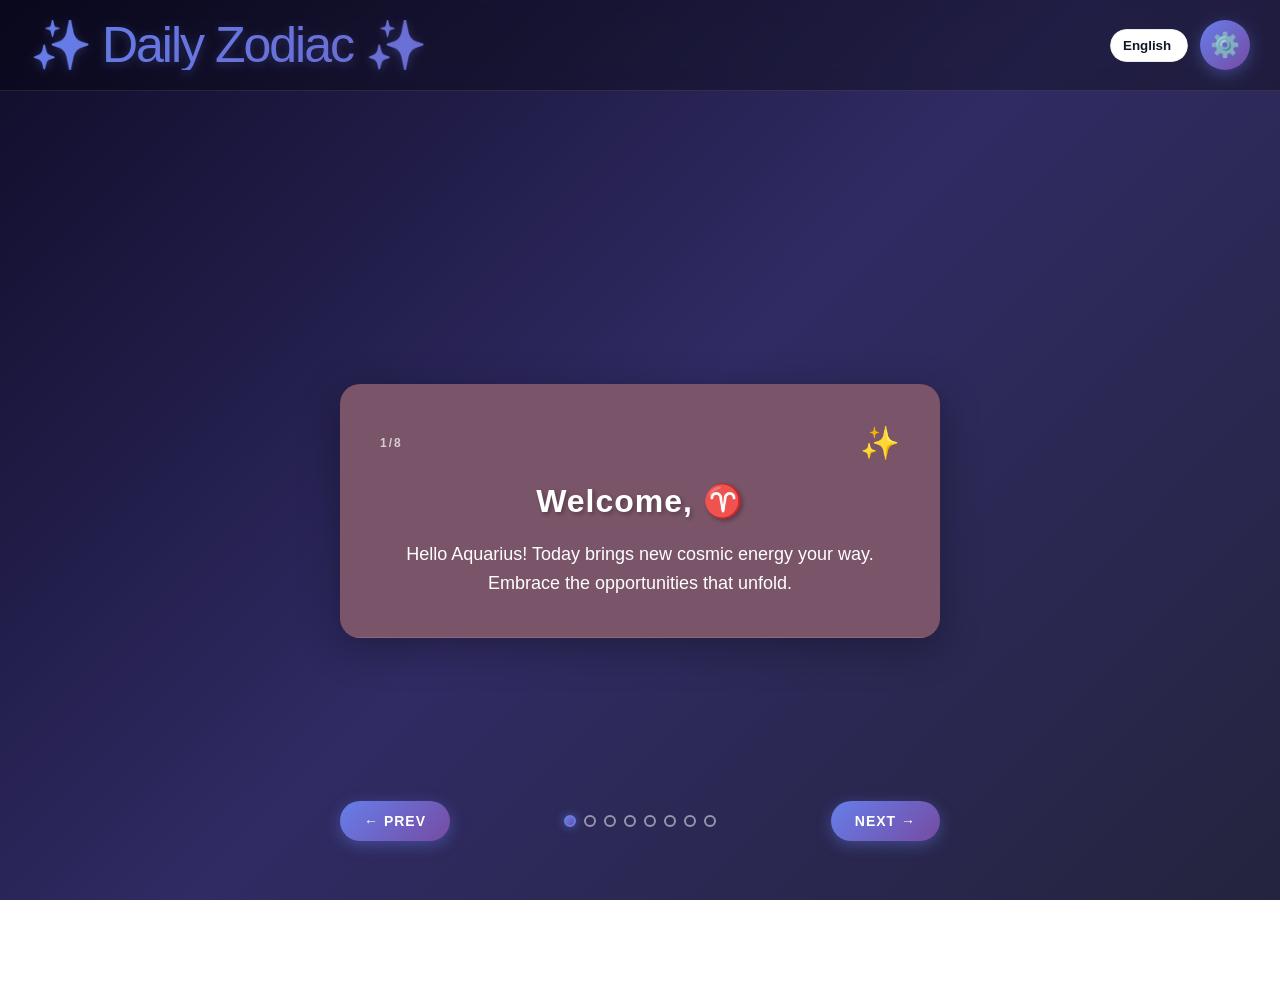
==== commit b3316519: "Deploy from AstroTransition prod: SEO Optimization 5 AdityaDwivediAtGit/DailySign_Angular@0b3607e21f" ====
--- a/index.html
+++ b/index.html
@@ -13,6 +13,11 @@
   <meta property="og:image" content="https://adityadwivediatgit.github.io/DailyZodiac/assets/og-image.png">
   <meta name="twitter:card" content="summary_large_image">
   <meta name="twitter:site" content="@DailyZodiac">
+  <!-- hreflang for supported languages -->
+  <link rel="alternate" href="https://adityadwivediatgit.github.io/DailyZodiac/" hreflang="en">
+  <link rel="alternate" href="https://adityadwivediatgit.github.io/DailyZodiac/es/" hreflang="es">
+  <link rel="alternate" href="https://adityadwivediatgit.github.io/DailyZodiac/hi/" hreflang="hi">
+  <link rel="alternate" href="https://adityadwivediatgit.github.io/DailyZodiac/zh/" hreflang="zh">
   <!-- GA4: replace MEASUREMENT_ID with your G- ID -->
   <!-- <script async src="https://www.googletagmanager.com/gtag/js?id=MEASUREMENT_ID"></script>
   <script>
@@ -771,7 +776,7 @@
 /*# sourceMappingURL=/DailyZodiac/card.component.css.map */</style></head>
 <body><!--nghm--><script type="text/javascript" id="ng-event-dispatch-contract">(()=>{function p(t,n,r,o,e,i,f,m){return{eventType:t,event:n,targetElement:r,eic:o,timeStamp:e,eia:i,eirp:f,eiack:m}}function u(t){let n=[],r=e=>{n.push(e)};return{c:t,q:n,et:[],etc:[],d:r,h:e=>{r(p(e.type,e,e.target,t,Date.now()))}}}function s(t,n,r){for(let o=0;o<n.length;o++){let e=n[o];(r?t.etc:t.et).push(e),t.c.addEventListener(e,t.h,r)}}function c(t,n,r,o,e=window){let i=u(t);e._ejsas||(e._ejsas={}),e._ejsas[n]=i,s(i,r),s(i,o,!0)}window.__jsaction_bootstrap=c;})();
 </script><script>window.__jsaction_bootstrap(document.body,"ng",["change","click","keydown","touchstart","touchend","pointerdown","pointerup"],[]);</script>
-  <app-root ng-version="21.1.5" _nghost-ng-c4092649842="" ngh="2" ng-server-context="ssg"><div _ngcontent-ng-c4092649842="" class="app-container"><header _ngcontent-ng-c4092649842="" class="app-header"><div _ngcontent-ng-c4092649842="" class="header-logo"><h1 _ngcontent-ng-c4092649842="" class="logo-text">✨ Daily Zodiac ✨</h1></div><div _ngcontent-ng-c4092649842="" class="header-actions"><label _ngcontent-ng-c4092649842="" class="lang-select ng-star-inserted"><select _ngcontent-ng-c4092649842="" jsaction="change:;"><option _ngcontent-ng-c4092649842="" value="EN" class="ng-star-inserted"> English </option><option _ngcontent-ng-c4092649842="" value="ES" class="ng-star-inserted"> Español </option><option _ngcontent-ng-c4092649842="" value="HI" class="ng-star-inserted"> हिन्दी </option><option _ngcontent-ng-c4092649842="" value="ZH" class="ng-star-inserted"> 中文 </option><!--container--></select></label><button _ngcontent-ng-c4092649842="" class="settings-btn ng-star-inserted" title="⚙️ Settings" jsaction="click:;"> ⚙️ </button><!--ng-container--><!--container--></div></header><main _ngcontent-ng-c4092649842="" class="app-main"><app-card-deck _ngcontent-ng-c4092649842="" _nghost-ng-c107553043="" class="ng-tns-c107553043-0" ngh="1"><div _ngcontent-ng-c107553043="" class="deck-container ng-tns-c107553043-0" tabindex="0" jsaction="keydown:;touchstart:;touchend:;pointerdown:;pointerup:;"><div _ngcontent-ng-c107553043="" class="card-wrapper ng-tns-c107553043-0 ng-star-inserted"><div _ngcontent-ng-c107553043="" class="animated-card ng-tns-c107553043-0 ng-trigger ng-trigger-deckAnimation"><app-card _ngcontent-ng-c107553043="" class="ng-tns-c107553043-0" _nghost-ng-c3171206121="" ngh="0"><div _ngcontent-ng-c3171206121="" class="card-container" style="background-color: #A9CCE3; background-image: linear-gradient(135deg, rgba(0, 0, 0, 0.5), rgba(0, 0, 0, 0.5)), url('https://images.unsplash.com/photo-1462332420958-a05d1e7413413?auto=format&amp;fit=crop&amp;w=400&amp;q=80'); background-size: cover; background-position: center;"><div _ngcontent-ng-c3171206121="" class="card-content"><div _ngcontent-ng-c3171206121="" class="card-header"><span _ngcontent-ng-c3171206121="" class="progress-indicator">1/8</span><span _ngcontent-ng-c3171206121="" class="card-icon ng-star-inserted" style="">✨</span><!--container--></div><div _ngcontent-ng-c3171206121="" class="card-body"><h2 _ngcontent-ng-c3171206121="" class="card-title" style="color: #ffffff;"> Welcome, ♈ </h2><p _ngcontent-ng-c3171206121="" class="card-text ng-star-inserted" style="color: #ffffff;"> Hello Libra! Today brings new cosmic energy your way. Embrace the opportunities that unfold. </p><!--container--><!--container--><!--container--></div></div></div></app-card></div></div><!--container--><div _ngcontent-ng-c107553043="" class="controls ng-tns-c107553043-0"><button _ngcontent-ng-c107553043="" class="nav-btn prev-btn ng-tns-c107553043-0" title="← PREV" jsaction="click:;"> ← PREV </button><div _ngcontent-ng-c107553043="" class="progress-dots ng-tns-c107553043-0"><button _ngcontent-ng-c107553043="" class="dot ng-tns-c107553043-0 active ng-star-inserted" aria-label="Go to card 1" jsaction="click:;"></button><button _ngcontent-ng-c107553043="" class="dot ng-tns-c107553043-0 ng-star-inserted" aria-label="Go to card 2" jsaction="click:;"></button><button _ngcontent-ng-c107553043="" class="dot ng-tns-c107553043-0 ng-star-inserted" aria-label="Go to card 3" jsaction="click:;"></button><button _ngcontent-ng-c107553043="" class="dot ng-tns-c107553043-0 ng-star-inserted" aria-label="Go to card 4" jsaction="click:;"></button><button _ngcontent-ng-c107553043="" class="dot ng-tns-c107553043-0 ng-star-inserted" aria-label="Go to card 5" jsaction="click:;"></button><button _ngcontent-ng-c107553043="" class="dot ng-tns-c107553043-0 ng-star-inserted" aria-label="Go to card 6" jsaction="click:;"></button><button _ngcontent-ng-c107553043="" class="dot ng-tns-c107553043-0 ng-star-inserted" aria-label="Go to card 7" jsaction="click:;"></button><button _ngcontent-ng-c107553043="" class="dot ng-tns-c107553043-0 ng-star-inserted" aria-label="Go to card 8" jsaction="click:;"></button><!--container--></div><button _ngcontent-ng-c107553043="" class="nav-btn next-btn ng-tns-c107553043-0" title="NEXT →" jsaction="click:;"> NEXT → </button></div><p _ngcontent-ng-c107553043="" class="swipe-hint ng-tns-c107553043-0">← Swipe or click buttons →</p></div></app-card-deck></main><!--container--><router-outlet _ngcontent-ng-c4092649842=""></router-outlet><!--container--></div><router-outlet _ngcontent-ng-c4092649842=""></router-outlet><!--container--></app-root>
+  <app-root ng-version="21.1.5" _nghost-ng-c4092649842="" ngh="2" ng-server-context="ssg"><div _ngcontent-ng-c4092649842="" class="app-container"><header _ngcontent-ng-c4092649842="" class="app-header"><div _ngcontent-ng-c4092649842="" class="header-logo"><h1 _ngcontent-ng-c4092649842="" class="logo-text">✨ Daily Zodiac ✨</h1></div><div _ngcontent-ng-c4092649842="" class="header-actions"><label _ngcontent-ng-c4092649842="" class="lang-select ng-star-inserted"><select _ngcontent-ng-c4092649842="" jsaction="change:;"><option _ngcontent-ng-c4092649842="" value="EN" class="ng-star-inserted"> English </option><option _ngcontent-ng-c4092649842="" value="ES" class="ng-star-inserted"> Español </option><option _ngcontent-ng-c4092649842="" value="HI" class="ng-star-inserted"> हिन्दी </option><option _ngcontent-ng-c4092649842="" value="ZH" class="ng-star-inserted"> 中文 </option><!--container--></select></label><button _ngcontent-ng-c4092649842="" class="settings-btn ng-star-inserted" title="⚙️ Settings" jsaction="click:;"> ⚙️ </button><!--ng-container--><!--container--></div></header><main _ngcontent-ng-c4092649842="" class="app-main"><app-card-deck _ngcontent-ng-c4092649842="" _nghost-ng-c107553043="" class="ng-tns-c107553043-0" ngh="1"><div _ngcontent-ng-c107553043="" class="deck-container ng-tns-c107553043-0" tabindex="0" jsaction="keydown:;touchstart:;touchend:;pointerdown:;pointerup:;"><div _ngcontent-ng-c107553043="" class="card-wrapper ng-tns-c107553043-0 ng-star-inserted"><div _ngcontent-ng-c107553043="" class="animated-card ng-tns-c107553043-0 ng-trigger ng-trigger-deckAnimation"><app-card _ngcontent-ng-c107553043="" class="ng-tns-c107553043-0" _nghost-ng-c3171206121="" ngh="0"><div _ngcontent-ng-c3171206121="" class="card-container" style="background-color: #F5A9D0; background-image: linear-gradient(135deg, rgba(0, 0, 0, 0.5), rgba(0, 0, 0, 0.5)), url('https://images.unsplash.com/photo-1419242902214-272b3f66ee7a?auto=format&amp;fit=crop&amp;w=400&amp;q=80'); background-size: cover; background-position: center;"><div _ngcontent-ng-c3171206121="" class="card-content"><div _ngcontent-ng-c3171206121="" class="card-header"><span _ngcontent-ng-c3171206121="" class="progress-indicator">1/8</span><span _ngcontent-ng-c3171206121="" class="card-icon ng-star-inserted" style="">✨</span><!--container--></div><div _ngcontent-ng-c3171206121="" class="card-body"><h2 _ngcontent-ng-c3171206121="" class="card-title" style="color: #ffffff;"> Welcome, ♈ </h2><p _ngcontent-ng-c3171206121="" class="card-text ng-star-inserted" style="color: #ffffff;"> Hello Aquarius! Today brings new cosmic energy your way. Embrace the opportunities that unfold. </p><!--container--><!--container--><!--container--></div></div></div></app-card></div></div><!--container--><div _ngcontent-ng-c107553043="" class="controls ng-tns-c107553043-0"><button _ngcontent-ng-c107553043="" class="nav-btn prev-btn ng-tns-c107553043-0" title="← PREV" jsaction="click:;"> ← PREV </button><div _ngcontent-ng-c107553043="" class="progress-dots ng-tns-c107553043-0"><button _ngcontent-ng-c107553043="" class="dot ng-tns-c107553043-0 active ng-star-inserted" aria-label="Go to card 1" jsaction="click:;"></button><button _ngcontent-ng-c107553043="" class="dot ng-tns-c107553043-0 ng-star-inserted" aria-label="Go to card 2" jsaction="click:;"></button><button _ngcontent-ng-c107553043="" class="dot ng-tns-c107553043-0 ng-star-inserted" aria-label="Go to card 3" jsaction="click:;"></button><button _ngcontent-ng-c107553043="" class="dot ng-tns-c107553043-0 ng-star-inserted" aria-label="Go to card 4" jsaction="click:;"></button><button _ngcontent-ng-c107553043="" class="dot ng-tns-c107553043-0 ng-star-inserted" aria-label="Go to card 5" jsaction="click:;"></button><button _ngcontent-ng-c107553043="" class="dot ng-tns-c107553043-0 ng-star-inserted" aria-label="Go to card 6" jsaction="click:;"></button><button _ngcontent-ng-c107553043="" class="dot ng-tns-c107553043-0 ng-star-inserted" aria-label="Go to card 7" jsaction="click:;"></button><button _ngcontent-ng-c107553043="" class="dot ng-tns-c107553043-0 ng-star-inserted" aria-label="Go to card 8" jsaction="click:;"></button><!--container--></div><button _ngcontent-ng-c107553043="" class="nav-btn next-btn ng-tns-c107553043-0" title="NEXT →" jsaction="click:;"> NEXT → </button></div><p _ngcontent-ng-c107553043="" class="swipe-hint ng-tns-c107553043-0">← Swipe or click buttons →</p></div></app-card-deck></main><!--container--><router-outlet _ngcontent-ng-c4092649842=""></router-outlet><!--container--></div><router-outlet _ngcontent-ng-c4092649842=""></router-outlet><!--container--></app-root>
 <script src="main.js" type="module"></script>
 
 <script id="ng-state" type="application/json">{"__nghData__":[{"t":{"5":"t3","9":"t4","10":"t5","11":"t6"},"c":{"5":[{"i":"t3","r":1}],"9":[{"i":"t4","r":1}],"10":[],"11":[]}},{"t":{"1":"t2","6":"t7"},"c":{"1":[{"i":"t2","r":1}],"6":[{"i":"t7","r":1,"x":8}]}},{"t":{"6":"t0","10":"t8"},"c":{"6":[{"i":"t0","r":3,"e":{"0":2},"t":{"3":"t1"},"c":{"3":[{"i":"t1","r":1,"x":4}]}}],"10":[],"11":[],"12":[]}}]}</script></body></html>
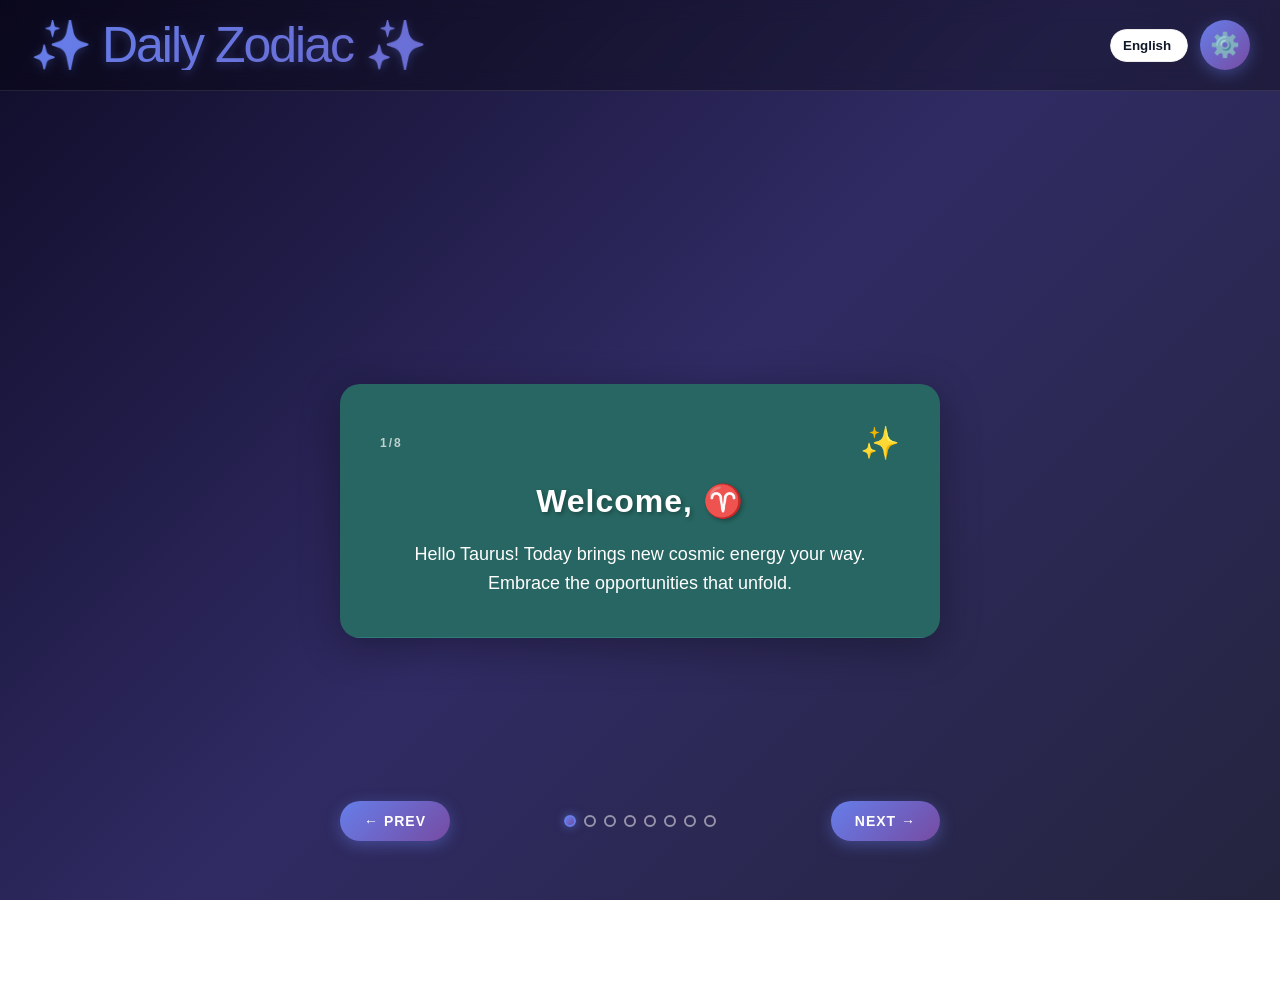
==== commit e8f12833: "Deploy from AstroTransition prod: Add SEO assets copying step to deployment workflow AdityaDwivediAt" ====
--- a/index.html
+++ b/index.html
@@ -776,7 +776,7 @@
 /*# sourceMappingURL=/DailyZodiac/card.component.css.map */</style></head>
 <body><!--nghm--><script type="text/javascript" id="ng-event-dispatch-contract">(()=>{function p(t,n,r,o,e,i,f,m){return{eventType:t,event:n,targetElement:r,eic:o,timeStamp:e,eia:i,eirp:f,eiack:m}}function u(t){let n=[],r=e=>{n.push(e)};return{c:t,q:n,et:[],etc:[],d:r,h:e=>{r(p(e.type,e,e.target,t,Date.now()))}}}function s(t,n,r){for(let o=0;o<n.length;o++){let e=n[o];(r?t.etc:t.et).push(e),t.c.addEventListener(e,t.h,r)}}function c(t,n,r,o,e=window){let i=u(t);e._ejsas||(e._ejsas={}),e._ejsas[n]=i,s(i,r),s(i,o,!0)}window.__jsaction_bootstrap=c;})();
 </script><script>window.__jsaction_bootstrap(document.body,"ng",["change","click","keydown","touchstart","touchend","pointerdown","pointerup"],[]);</script>
-  <app-root ng-version="21.1.5" _nghost-ng-c4092649842="" ngh="2" ng-server-context="ssg"><div _ngcontent-ng-c4092649842="" class="app-container"><header _ngcontent-ng-c4092649842="" class="app-header"><div _ngcontent-ng-c4092649842="" class="header-logo"><h1 _ngcontent-ng-c4092649842="" class="logo-text">✨ Daily Zodiac ✨</h1></div><div _ngcontent-ng-c4092649842="" class="header-actions"><label _ngcontent-ng-c4092649842="" class="lang-select ng-star-inserted"><select _ngcontent-ng-c4092649842="" jsaction="change:;"><option _ngcontent-ng-c4092649842="" value="EN" class="ng-star-inserted"> English </option><option _ngcontent-ng-c4092649842="" value="ES" class="ng-star-inserted"> Español </option><option _ngcontent-ng-c4092649842="" value="HI" class="ng-star-inserted"> हिन्दी </option><option _ngcontent-ng-c4092649842="" value="ZH" class="ng-star-inserted"> 中文 </option><!--container--></select></label><button _ngcontent-ng-c4092649842="" class="settings-btn ng-star-inserted" title="⚙️ Settings" jsaction="click:;"> ⚙️ </button><!--ng-container--><!--container--></div></header><main _ngcontent-ng-c4092649842="" class="app-main"><app-card-deck _ngcontent-ng-c4092649842="" _nghost-ng-c107553043="" class="ng-tns-c107553043-0" ngh="1"><div _ngcontent-ng-c107553043="" class="deck-container ng-tns-c107553043-0" tabindex="0" jsaction="keydown:;touchstart:;touchend:;pointerdown:;pointerup:;"><div _ngcontent-ng-c107553043="" class="card-wrapper ng-tns-c107553043-0 ng-star-inserted"><div _ngcontent-ng-c107553043="" class="animated-card ng-tns-c107553043-0 ng-trigger ng-trigger-deckAnimation"><app-card _ngcontent-ng-c107553043="" class="ng-tns-c107553043-0" _nghost-ng-c3171206121="" ngh="0"><div _ngcontent-ng-c3171206121="" class="card-container" style="background-color: #F5A9D0; background-image: linear-gradient(135deg, rgba(0, 0, 0, 0.5), rgba(0, 0, 0, 0.5)), url('https://images.unsplash.com/photo-1419242902214-272b3f66ee7a?auto=format&amp;fit=crop&amp;w=400&amp;q=80'); background-size: cover; background-position: center;"><div _ngcontent-ng-c3171206121="" class="card-content"><div _ngcontent-ng-c3171206121="" class="card-header"><span _ngcontent-ng-c3171206121="" class="progress-indicator">1/8</span><span _ngcontent-ng-c3171206121="" class="card-icon ng-star-inserted" style="">✨</span><!--container--></div><div _ngcontent-ng-c3171206121="" class="card-body"><h2 _ngcontent-ng-c3171206121="" class="card-title" style="color: #ffffff;"> Welcome, ♈ </h2><p _ngcontent-ng-c3171206121="" class="card-text ng-star-inserted" style="color: #ffffff;"> Hello Aquarius! Today brings new cosmic energy your way. Embrace the opportunities that unfold. </p><!--container--><!--container--><!--container--></div></div></div></app-card></div></div><!--container--><div _ngcontent-ng-c107553043="" class="controls ng-tns-c107553043-0"><button _ngcontent-ng-c107553043="" class="nav-btn prev-btn ng-tns-c107553043-0" title="← PREV" jsaction="click:;"> ← PREV </button><div _ngcontent-ng-c107553043="" class="progress-dots ng-tns-c107553043-0"><button _ngcontent-ng-c107553043="" class="dot ng-tns-c107553043-0 active ng-star-inserted" aria-label="Go to card 1" jsaction="click:;"></button><button _ngcontent-ng-c107553043="" class="dot ng-tns-c107553043-0 ng-star-inserted" aria-label="Go to card 2" jsaction="click:;"></button><button _ngcontent-ng-c107553043="" class="dot ng-tns-c107553043-0 ng-star-inserted" aria-label="Go to card 3" jsaction="click:;"></button><button _ngcontent-ng-c107553043="" class="dot ng-tns-c107553043-0 ng-star-inserted" aria-label="Go to card 4" jsaction="click:;"></button><button _ngcontent-ng-c107553043="" class="dot ng-tns-c107553043-0 ng-star-inserted" aria-label="Go to card 5" jsaction="click:;"></button><button _ngcontent-ng-c107553043="" class="dot ng-tns-c107553043-0 ng-star-inserted" aria-label="Go to card 6" jsaction="click:;"></button><button _ngcontent-ng-c107553043="" class="dot ng-tns-c107553043-0 ng-star-inserted" aria-label="Go to card 7" jsaction="click:;"></button><button _ngcontent-ng-c107553043="" class="dot ng-tns-c107553043-0 ng-star-inserted" aria-label="Go to card 8" jsaction="click:;"></button><!--container--></div><button _ngcontent-ng-c107553043="" class="nav-btn next-btn ng-tns-c107553043-0" title="NEXT →" jsaction="click:;"> NEXT → </button></div><p _ngcontent-ng-c107553043="" class="swipe-hint ng-tns-c107553043-0">← Swipe or click buttons →</p></div></app-card-deck></main><!--container--><router-outlet _ngcontent-ng-c4092649842=""></router-outlet><!--container--></div><router-outlet _ngcontent-ng-c4092649842=""></router-outlet><!--container--></app-root>
+  <app-root ng-version="21.1.5" _nghost-ng-c4092649842="" ngh="2" ng-server-context="ssg"><div _ngcontent-ng-c4092649842="" class="app-container"><header _ngcontent-ng-c4092649842="" class="app-header"><div _ngcontent-ng-c4092649842="" class="header-logo"><h1 _ngcontent-ng-c4092649842="" class="logo-text">✨ Daily Zodiac ✨</h1></div><div _ngcontent-ng-c4092649842="" class="header-actions"><label _ngcontent-ng-c4092649842="" class="lang-select ng-star-inserted"><select _ngcontent-ng-c4092649842="" jsaction="change:;"><option _ngcontent-ng-c4092649842="" value="EN" class="ng-star-inserted"> English </option><option _ngcontent-ng-c4092649842="" value="ES" class="ng-star-inserted"> Español </option><option _ngcontent-ng-c4092649842="" value="HI" class="ng-star-inserted"> हिन्दी </option><option _ngcontent-ng-c4092649842="" value="ZH" class="ng-star-inserted"> 中文 </option><!--container--></select></label><button _ngcontent-ng-c4092649842="" class="settings-btn ng-star-inserted" title="⚙️ Settings" jsaction="click:;"> ⚙️ </button><!--ng-container--><!--container--></div></header><main _ngcontent-ng-c4092649842="" class="app-main"><app-card-deck _ngcontent-ng-c4092649842="" _nghost-ng-c107553043="" class="ng-tns-c107553043-0" ngh="1"><div _ngcontent-ng-c107553043="" class="deck-container ng-tns-c107553043-0" tabindex="0" jsaction="keydown:;touchstart:;touchend:;pointerdown:;pointerup:;"><div _ngcontent-ng-c107553043="" class="card-wrapper ng-tns-c107553043-0 ng-star-inserted"><div _ngcontent-ng-c107553043="" class="animated-card ng-tns-c107553043-0 ng-trigger ng-trigger-deckAnimation"><app-card _ngcontent-ng-c107553043="" class="ng-tns-c107553043-0" _nghost-ng-c3171206121="" ngh="0"><div _ngcontent-ng-c3171206121="" class="card-container" style="background-color: #4ECDC4; background-image: linear-gradient(135deg, rgba(0, 0, 0, 0.5), rgba(0, 0, 0, 0.5)), url('https://images.unsplash.com/photo-1543722530-d2c3201371e7?auto=format&amp;fit=crop&amp;w=400&amp;q=80'); background-size: cover; background-position: center;"><div _ngcontent-ng-c3171206121="" class="card-content"><div _ngcontent-ng-c3171206121="" class="card-header"><span _ngcontent-ng-c3171206121="" class="progress-indicator">1/8</span><span _ngcontent-ng-c3171206121="" class="card-icon ng-star-inserted" style="">✨</span><!--container--></div><div _ngcontent-ng-c3171206121="" class="card-body"><h2 _ngcontent-ng-c3171206121="" class="card-title" style="color: #ffffff;"> Welcome, ♈ </h2><p _ngcontent-ng-c3171206121="" class="card-text ng-star-inserted" style="color: #ffffff;"> Hello Taurus! Today brings new cosmic energy your way. Embrace the opportunities that unfold. </p><!--container--><!--container--><!--container--></div></div></div></app-card></div></div><!--container--><div _ngcontent-ng-c107553043="" class="controls ng-tns-c107553043-0"><button _ngcontent-ng-c107553043="" class="nav-btn prev-btn ng-tns-c107553043-0" title="← PREV" jsaction="click:;"> ← PREV </button><div _ngcontent-ng-c107553043="" class="progress-dots ng-tns-c107553043-0"><button _ngcontent-ng-c107553043="" class="dot ng-tns-c107553043-0 active ng-star-inserted" aria-label="Go to card 1" jsaction="click:;"></button><button _ngcontent-ng-c107553043="" class="dot ng-tns-c107553043-0 ng-star-inserted" aria-label="Go to card 2" jsaction="click:;"></button><button _ngcontent-ng-c107553043="" class="dot ng-tns-c107553043-0 ng-star-inserted" aria-label="Go to card 3" jsaction="click:;"></button><button _ngcontent-ng-c107553043="" class="dot ng-tns-c107553043-0 ng-star-inserted" aria-label="Go to card 4" jsaction="click:;"></button><button _ngcontent-ng-c107553043="" class="dot ng-tns-c107553043-0 ng-star-inserted" aria-label="Go to card 5" jsaction="click:;"></button><button _ngcontent-ng-c107553043="" class="dot ng-tns-c107553043-0 ng-star-inserted" aria-label="Go to card 6" jsaction="click:;"></button><button _ngcontent-ng-c107553043="" class="dot ng-tns-c107553043-0 ng-star-inserted" aria-label="Go to card 7" jsaction="click:;"></button><button _ngcontent-ng-c107553043="" class="dot ng-tns-c107553043-0 ng-star-inserted" aria-label="Go to card 8" jsaction="click:;"></button><!--container--></div><button _ngcontent-ng-c107553043="" class="nav-btn next-btn ng-tns-c107553043-0" title="NEXT →" jsaction="click:;"> NEXT → </button></div><p _ngcontent-ng-c107553043="" class="swipe-hint ng-tns-c107553043-0">← Swipe or click buttons →</p></div></app-card-deck></main><!--container--><router-outlet _ngcontent-ng-c4092649842=""></router-outlet><!--container--></div><router-outlet _ngcontent-ng-c4092649842=""></router-outlet><!--container--></app-root>
 <script src="main.js" type="module"></script>
 
 <script id="ng-state" type="application/json">{"__nghData__":[{"t":{"5":"t3","9":"t4","10":"t5","11":"t6"},"c":{"5":[{"i":"t3","r":1}],"9":[{"i":"t4","r":1}],"10":[],"11":[]}},{"t":{"1":"t2","6":"t7"},"c":{"1":[{"i":"t2","r":1}],"6":[{"i":"t7","r":1,"x":8}]}},{"t":{"6":"t0","10":"t8"},"c":{"6":[{"i":"t0","r":3,"e":{"0":2},"t":{"3":"t1"},"c":{"3":[{"i":"t1","r":1,"x":4}]}}],"10":[],"11":[],"12":[]}}]}</script></body></html>
